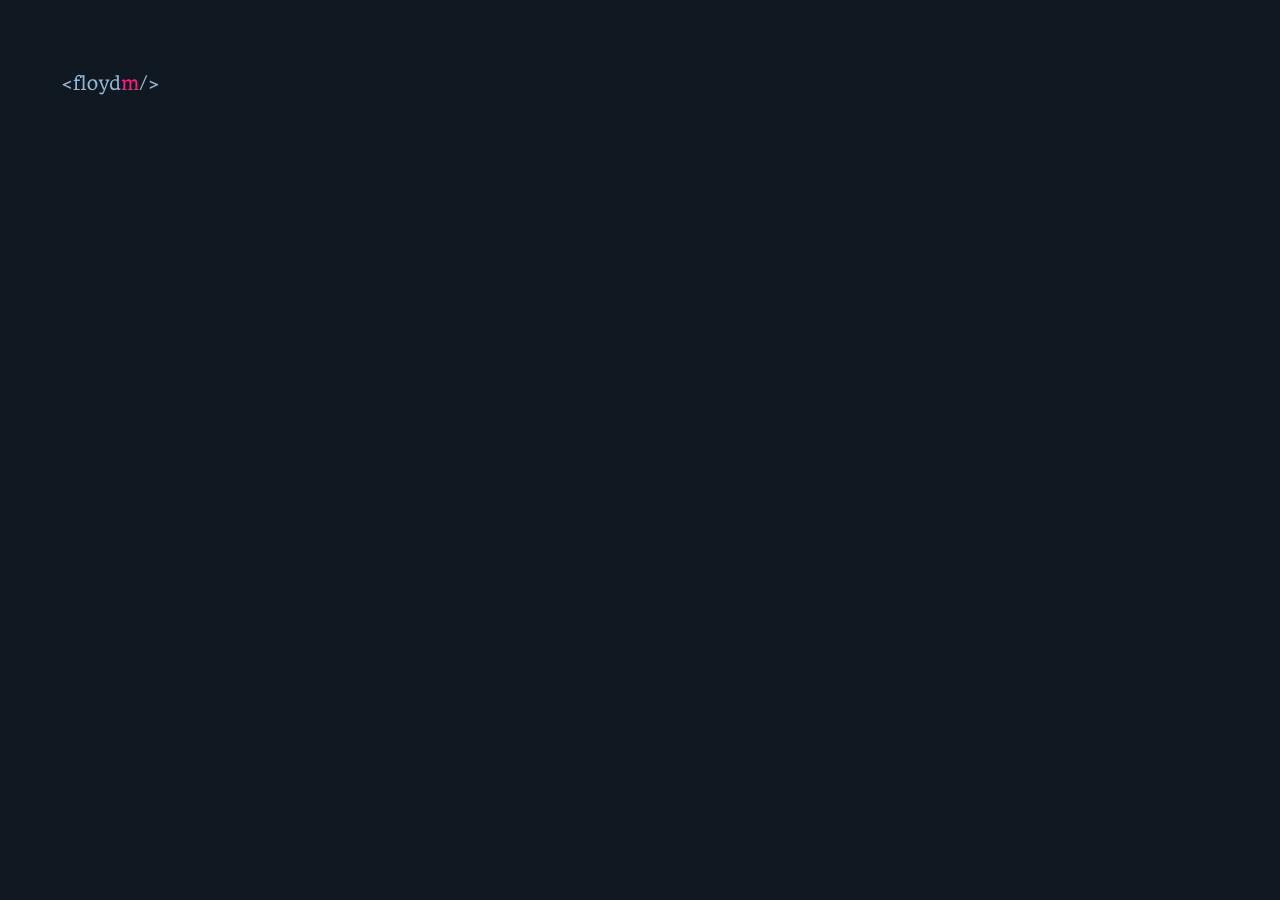
==== index.html @ 255d6999 "Initial commit" ====
<!DOCTYPE html>
<html lang="en">
<head>
    <meta charset="UTF-8">
    <meta name="viewport" content="width=device-width, initial-scale=1.0">
    <meta http-equiv="X-UA-Compatible" content="ie=edge">
    <link type="text/css" rel="stylesheet" href="css/style.css">
    <title>/floydm</title>
</head>
<body>
    <div class="logo">
        <svg width="97" height="21" viewBox="0 0 97 21" fill="none" xmlns="http://www.w3.org/2000/svg">
        <path d="M0.520508 10.3398L8.94043 6.58691V8.14258L3.18359 10.7529L8.94043 13.3193V14.8838L0.520508 11.0693V10.3398ZM15.0049 6.88574L15.0137 13.8379C15.0137 14.3711 15.0664 14.6963 15.1719 14.8135C15.2773 14.9307 15.3945 15.0039 15.5234 15.0332C15.6582 15.0566 15.7871 15.0684 15.9102 15.0684C16.0332 15.0684 16.1592 15.0684 16.2881 15.0684C16.417 15.0625 16.5664 15.0566 16.7363 15.0508C17.1289 15.0391 17.457 15.0156 17.7207 14.9805L17.6064 16H11.5947L11.709 15.0684C12.0781 15.0684 12.3652 15.0479 12.5703 15.0068C12.7754 14.9658 12.9277 14.875 13.0273 14.7344C13.1328 14.5938 13.1973 14.3916 13.2207 14.1279C13.2441 13.8584 13.2559 13.501 13.2559 13.0557L13.2383 6.88574H11.6914L11.7881 5.93652C12.0518 5.91895 12.3447 5.86035 12.667 5.76074C12.9893 5.66113 13.1855 5.59375 13.2559 5.55859C13.2324 5.39453 13.2207 5.19238 13.2207 4.95215C13.2207 4.71191 13.2588 4.42773 13.335 4.09961C13.417 3.76562 13.5342 3.44336 13.6865 3.13281C13.8447 2.82227 14.0352 2.5293 14.2578 2.25391C14.4863 1.97266 14.75 1.72656 15.0488 1.51562C15.6934 1.07031 16.4287 0.847656 17.2549 0.847656C18.3154 0.847656 19.0332 1.16406 19.4082 1.79688C19.5781 2.07812 19.6631 2.36816 19.6631 2.66699C19.6631 3.03027 19.6074 3.45215 19.4961 3.93262L19.4697 4.09082H18.0723V3.33496C18.0723 2.95996 17.9961 2.70215 17.8438 2.56152C17.5742 2.30371 17.1582 2.1748 16.5957 2.1748C15.8164 2.1748 15.3008 2.55273 15.0488 3.30859C14.9492 3.58984 14.8994 3.93262 14.8994 4.33691C14.8994 4.74121 14.9316 5.14258 14.9961 5.54102H17.9053L17.7998 6.88574H15.0049ZM22.6514 1.01465C22.5283 1.65332 22.4668 2.93652 22.4668 4.86426V5.49707L22.4844 13.9082C22.4844 14.3887 22.5195 14.6875 22.5898 14.8047C22.7012 14.9805 22.8975 15.0684 23.1787 15.0684C23.5713 15.0684 23.9141 15.0361 24.207 14.9717L24.0664 16H18.9775L19.127 15.0684C19.7363 15.0684 20.126 15.001 20.2959 14.8662C20.4717 14.7314 20.583 14.5938 20.6299 14.4531C20.6826 14.3066 20.709 14.1279 20.709 13.917V4.00293C20.709 3.50488 20.6768 3.19434 20.6123 3.07129C20.5537 2.94824 20.498 2.85742 20.4453 2.79883C20.3984 2.73438 20.3223 2.68457 20.2168 2.64941C20.1172 2.6084 20 2.58203 19.8652 2.57031C19.6777 2.54687 19.3672 2.53516 18.9336 2.53516L19.0391 1.5332L22.6514 1.01465ZM25.499 10.6914C25.499 9.90039 25.6455 9.17383 25.9385 8.51172C26.2314 7.84375 26.624 7.27539 27.1162 6.80664C28.1299 5.85156 29.375 5.37402 30.8516 5.37402C32.2812 5.37402 33.415 5.84863 34.2529 6.79785C35.0557 7.70605 35.457 8.88965 35.457 10.3486C35.457 12.0068 34.9355 13.3926 33.8926 14.5059C32.8672 15.5898 31.6045 16.1318 30.1045 16.1318C28.6279 16.1318 27.4766 15.6074 26.6504 14.5586C25.8828 13.5918 25.499 12.3027 25.499 10.6914ZM30.5 15.0156C30.9453 15.0156 31.3379 14.9365 31.6777 14.7783C32.0234 14.6201 32.3223 14.377 32.5742 14.0488C33.125 13.3516 33.4004 12.3438 33.4004 11.0254C33.4004 9.61914 33.1309 8.50293 32.5918 7.67676C32.0469 6.85059 31.3057 6.4375 30.3682 6.4375C29.542 6.4375 28.8711 6.75977 28.3555 7.4043C27.7871 8.11328 27.5029 9.12988 27.5029 10.4541C27.5029 11.8311 27.7695 12.9297 28.3027 13.75C28.8477 14.5938 29.5801 15.0156 30.5 15.0156ZM47.4629 6.56055C47.3398 6.54297 47.2373 6.53418 47.1553 6.53418C47.0791 6.53418 47.0029 6.57227 46.9268 6.64844C46.8506 6.71875 46.7715 6.82129 46.6895 6.95605C46.6133 7.09082 46.5312 7.25195 46.4434 7.43945L46.1709 8.08105C45.8896 8.74316 45.5967 9.47852 45.292 10.2871L43.2441 15.7188L42.6992 17.1074C42.2715 18.1445 41.9434 18.833 41.7148 19.1729C41.4863 19.5127 41.2637 19.7764 41.0469 19.9639C40.5957 20.3564 40.0684 20.5527 39.4648 20.5527C38.8438 20.5527 38.2285 20.2832 37.6191 19.7441C37.4434 19.5859 37.291 19.4189 37.1621 19.2432L37.7334 18.2676L37.8125 18.2588C38.5039 18.6455 39.084 18.8389 39.5527 18.8389C40.1855 18.8389 40.7217 18.376 41.1611 17.4502C41.2783 17.2041 41.3809 16.9668 41.4688 16.7383L41.8115 15.8506L41.0732 15.5078L41.0469 15.499L37.9883 7.9668C37.877 7.69727 37.7803 7.45996 37.6982 7.25488C37.6221 7.0498 37.4902 6.87695 37.3027 6.73633C37.1152 6.5957 36.9717 6.52539 36.8721 6.52539H36.6875C36.6641 6.52539 36.6201 6.52832 36.5557 6.53418L36.6787 5.5498H41.126L41.0029 6.5166C40.8975 6.53418 40.7773 6.54297 40.6426 6.54297H40.4053C40.124 6.54297 39.9219 6.6543 39.7988 6.87695C39.7461 6.97656 39.7197 7.09375 39.7197 7.22852C39.7197 7.36328 39.7549 7.55664 39.8252 7.80859C39.8955 8.05469 39.9893 8.34766 40.1064 8.6875C40.4639 9.67188 40.7451 10.416 40.9502 10.9199C41.8232 13.1055 42.2949 14.2803 42.3652 14.4443C42.9102 12.9561 43.2441 12.0273 43.3672 11.6582L44.167 9.35547C44.6182 8.11914 44.8438 7.36035 44.8438 7.0791C44.8438 6.70996 44.5859 6.52539 44.0703 6.52539C43.877 6.52539 43.6572 6.54297 43.4111 6.57812L43.5605 5.5498H47.6123L47.4629 6.56055ZM51.7695 5.59375C52.2148 5.44727 52.7305 5.37402 53.3164 5.37402C53.9082 5.37402 54.5088 5.45605 55.1182 5.62012V5.44434C55.1182 4.06152 55.0947 3.2998 55.0479 3.15918C55.001 3.0127 54.9424 2.90723 54.8721 2.84277C54.8076 2.77832 54.7197 2.72266 54.6084 2.67578C54.5029 2.62891 54.3857 2.59375 54.2568 2.57031C54.0928 2.54687 53.8086 2.53516 53.4043 2.53516H53.2373L53.3691 1.5332L57.0254 1.02344C57.0254 1.07617 57.0195 1.12012 57.0078 1.15527C57.002 1.19043 56.9902 1.27246 56.9727 1.40137C56.9551 1.52441 56.9375 1.73828 56.9199 2.04297C56.873 2.85742 56.8496 3.95312 56.8496 5.33008V13.3457C56.8496 13.8027 56.8994 14.125 56.999 14.3125C57.1045 14.5 57.251 14.5938 57.4385 14.5938C57.6846 14.5938 57.9658 14.5381 58.2822 14.4268L58.5371 14.3477C58.5254 14.418 58.5137 14.5176 58.502 14.6465C58.4961 14.7695 58.4873 14.8984 58.4756 15.0332C58.4639 15.168 58.4551 15.3145 58.4492 15.4727L55.6895 16.1582C55.625 16.1289 55.5342 15.9502 55.417 15.6221C55.3057 15.2939 55.2295 15.0537 55.1885 14.9014C54.4443 15.4287 53.6533 15.8008 52.8154 16.0176C52.5225 16.0938 52.168 16.1318 51.752 16.1318C51.3359 16.1318 50.8818 16.0264 50.3896 15.8154C49.8975 15.6045 49.4727 15.291 49.1152 14.875C48.3359 13.9902 47.9463 12.7686 47.9463 11.21C47.9463 10.1904 48.1807 9.22363 48.6494 8.30957C49.3525 6.93262 50.3926 6.02734 51.7695 5.59375ZM52.4023 14.5234C52.7305 14.5117 53.0469 14.4736 53.3516 14.4092C53.6562 14.3447 53.9316 14.2715 54.1777 14.1895C54.6992 14.0195 55.0186 13.876 55.1357 13.7588L55.1182 13.7676V7.37793C54.8604 6.99121 54.3652 6.71875 53.6328 6.56055C53.4219 6.51367 53.1465 6.49023 52.8066 6.49023C52.4668 6.49023 52.0977 6.56934 51.6992 6.72754C51.3066 6.87988 50.9697 7.13184 50.6885 7.4834C50.1025 8.21582 49.8096 9.36426 49.8096 10.9287C49.8096 11.9834 50.0762 12.8594 50.6094 13.5566C51.1191 14.2188 51.7168 14.541 52.4023 14.5234ZM83.999 1.33984H85.3877L78.9102 16H77.5391L83.999 1.33984ZM96.1982 10.3398L87.7783 6.58691V8.14258L93.5352 10.7529L87.7783 13.3193V14.8838L96.1982 11.0693V10.3398Z" fill="#91B5D5"/>
        <path d="M65.542 6.94727C64.8975 6.94727 64.0889 7.28418 63.1162 7.95801V13.8818C63.1162 14.4033 63.1631 14.7227 63.2568 14.8398C63.3506 14.9512 63.4502 15.0186 63.5557 15.042C63.667 15.0596 63.7871 15.0684 63.916 15.0684C64.127 15.0684 64.3936 15.0361 64.7158 14.9717L64.584 16H59.9697L60.1104 15.0684C60.585 15.0684 60.916 14.9102 61.1035 14.5938C61.2969 14.2715 61.3936 13.7266 61.3936 12.959V8.6084C61.3936 8.00488 61.3027 7.55078 61.1211 7.24609C60.9395 7.01172 60.5439 6.89453 59.9346 6.89453L60.0664 5.85742L63.2832 5.38281L63.2129 5.86621C63.166 6.25879 63.1426 6.5957 63.1426 6.87695L63.626 6.52539C64.1768 6.12109 64.71 5.82813 65.2256 5.64648C65.7412 5.46484 66.1807 5.37402 66.5439 5.37402C67.8096 5.37402 68.6621 5.89258 69.1016 6.92969C69.8398 6.29102 70.6045 5.83398 71.3955 5.55859C71.7354 5.43555 72.0928 5.37402 72.4678 5.37402C72.8486 5.37402 73.2119 5.43848 73.5576 5.56738C73.9092 5.69629 74.2109 5.88965 74.4629 6.14746C75.002 6.69824 75.2715 7.4834 75.2715 8.50293C75.2715 9.14746 75.2539 9.78613 75.2188 10.4189C75.1074 12.2529 75.0723 13.3984 75.1133 13.8555C75.1543 14.3125 75.1953 14.6055 75.2363 14.7344C75.3184 14.957 75.4619 15.0684 75.667 15.0684C75.9541 15.0684 76.2588 15.0361 76.5811 14.9717L76.458 16H72.1074L72.2568 15.0684C72.6611 15.0684 72.9453 14.9717 73.1094 14.7783C73.2734 14.5732 73.376 13.999 73.417 13.0557C73.458 12.1123 73.4785 11.1953 73.4785 10.3047C73.4785 9.41406 73.4521 8.78418 73.3994 8.41504C73.3525 8.0459 73.2588 7.75293 73.1182 7.53613C72.8662 7.14941 72.3359 6.95605 71.5273 6.95605C70.9297 6.95605 70.2002 7.24902 69.3389 7.83496C69.3682 8.09863 69.3828 8.37109 69.3828 8.65234C69.3828 9.10938 69.3594 9.67773 69.3125 10.3574C69.1543 12.8359 69.1777 14.2949 69.3828 14.7344C69.4883 14.957 69.6875 15.0684 69.9805 15.0684C70.2734 15.0684 70.5664 15.0361 70.8594 14.9717L70.7188 16H66.0693L66.2188 15.0684C66.7461 15.0684 67.0918 14.9893 67.2559 14.8311C67.4316 14.667 67.5312 14.0635 67.5547 13.0205C67.5723 12.4346 67.5811 11.623 67.5811 10.5859C67.5811 9.54297 67.5547 8.83105 67.502 8.4502C67.4551 8.06934 67.3613 7.76758 67.2207 7.54492C66.9629 7.14648 66.4033 6.94727 65.542 6.94727Z" fill="#FF1C7B"/>
        </svg>
    </div>
</body>
</html>
---- css/style.css ----
@import url('https://fonts.googleapis.com/css?family=Headland+One');

body {
    background: #101921;
    font-family: 'Headland One', serif;
}

.logo {
    position: absolute;
    width: 99px;
    height: 23px;
    left: 62px;
    top: 74px;
}
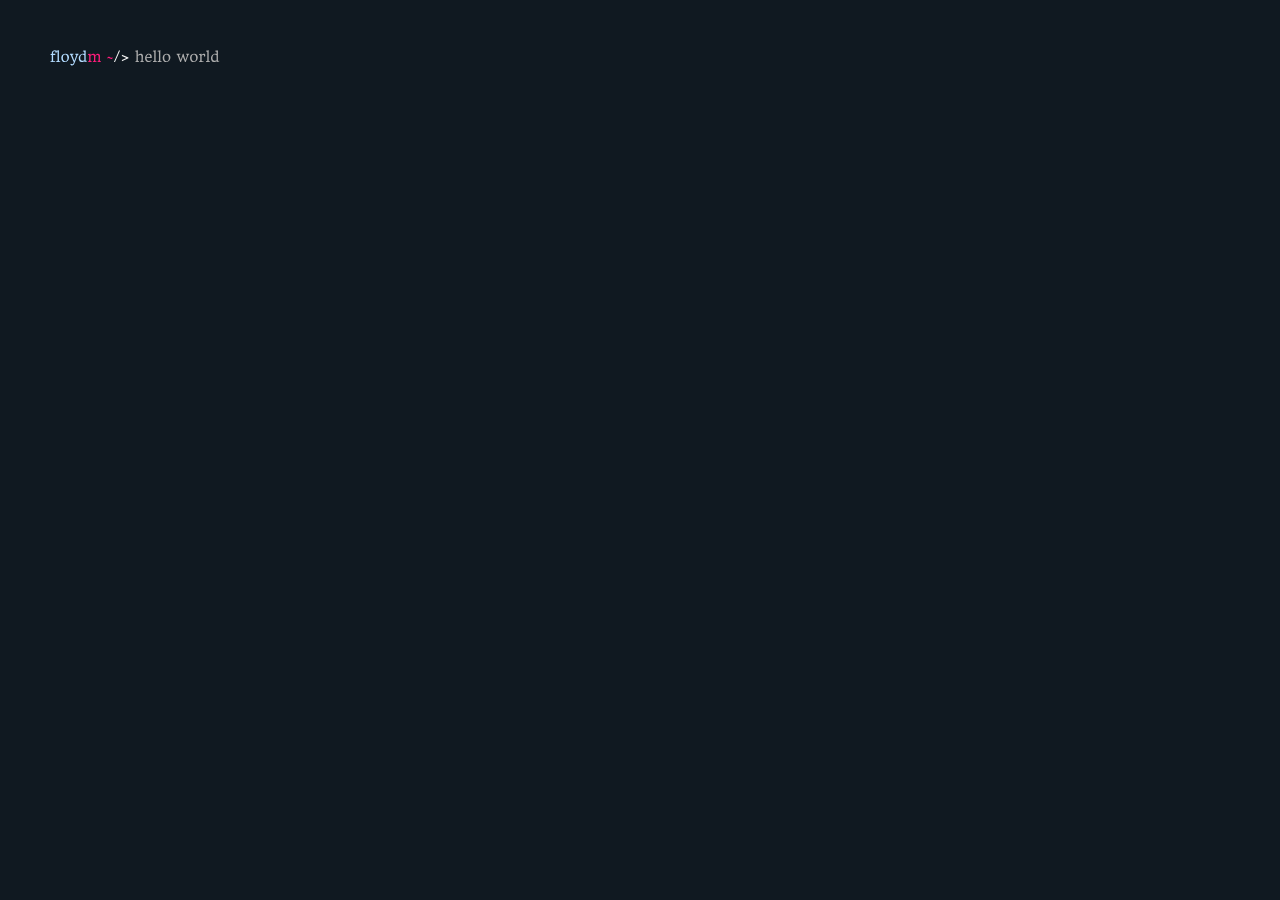
==== commit 541df9fb: "Initial commit" ====
--- a/index.html
+++ b/index.html
@@ -9,9 +9,11 @@
 </head>
 <body>
     <div class="logo">
-        <svg width="97" height="21" viewBox="0 0 97 21" fill="none" xmlns="http://www.w3.org/2000/svg">
-        <path d="M0.520508 10.3398L8.94043 6.58691V8.14258L3.18359 10.7529L8.94043 13.3193V14.8838L0.520508 11.0693V10.3398ZM15.0049 6.88574L15.0137 13.8379C15.0137 14.3711 15.0664 14.6963 15.1719 14.8135C15.2773 14.9307 15.3945 15.0039 15.5234 15.0332C15.6582 15.0566 15.7871 15.0684 15.9102 15.0684C16.0332 15.0684 16.1592 15.0684 16.2881 15.0684C16.417 15.0625 16.5664 15.0566 16.7363 15.0508C17.1289 15.0391 17.457 15.0156 17.7207 14.9805L17.6064 16H11.5947L11.709 15.0684C12.0781 15.0684 12.3652 15.0479 12.5703 15.0068C12.7754 14.9658 12.9277 14.875 13.0273 14.7344C13.1328 14.5938 13.1973 14.3916 13.2207 14.1279C13.2441 13.8584 13.2559 13.501 13.2559 13.0557L13.2383 6.88574H11.6914L11.7881 5.93652C12.0518 5.91895 12.3447 5.86035 12.667 5.76074C12.9893 5.66113 13.1855 5.59375 13.2559 5.55859C13.2324 5.39453 13.2207 5.19238 13.2207 4.95215C13.2207 4.71191 13.2588 4.42773 13.335 4.09961C13.417 3.76562 13.5342 3.44336 13.6865 3.13281C13.8447 2.82227 14.0352 2.5293 14.2578 2.25391C14.4863 1.97266 14.75 1.72656 15.0488 1.51562C15.6934 1.07031 16.4287 0.847656 17.2549 0.847656C18.3154 0.847656 19.0332 1.16406 19.4082 1.79688C19.5781 2.07812 19.6631 2.36816 19.6631 2.66699C19.6631 3.03027 19.6074 3.45215 19.4961 3.93262L19.4697 4.09082H18.0723V3.33496C18.0723 2.95996 17.9961 2.70215 17.8438 2.56152C17.5742 2.30371 17.1582 2.1748 16.5957 2.1748C15.8164 2.1748 15.3008 2.55273 15.0488 3.30859C14.9492 3.58984 14.8994 3.93262 14.8994 4.33691C14.8994 4.74121 14.9316 5.14258 14.9961 5.54102H17.9053L17.7998 6.88574H15.0049ZM22.6514 1.01465C22.5283 1.65332 22.4668 2.93652 22.4668 4.86426V5.49707L22.4844 13.9082C22.4844 14.3887 22.5195 14.6875 22.5898 14.8047C22.7012 14.9805 22.8975 15.0684 23.1787 15.0684C23.5713 15.0684 23.9141 15.0361 24.207 14.9717L24.0664 16H18.9775L19.127 15.0684C19.7363 15.0684 20.126 15.001 20.2959 14.8662C20.4717 14.7314 20.583 14.5938 20.6299 14.4531C20.6826 14.3066 20.709 14.1279 20.709 13.917V4.00293C20.709 3.50488 20.6768 3.19434 20.6123 3.07129C20.5537 2.94824 20.498 2.85742 20.4453 2.79883C20.3984 2.73438 20.3223 2.68457 20.2168 2.64941C20.1172 2.6084 20 2.58203 19.8652 2.57031C19.6777 2.54687 19.3672 2.53516 18.9336 2.53516L19.0391 1.5332L22.6514 1.01465ZM25.499 10.6914C25.499 9.90039 25.6455 9.17383 25.9385 8.51172C26.2314 7.84375 26.624 7.27539 27.1162 6.80664C28.1299 5.85156 29.375 5.37402 30.8516 5.37402C32.2812 5.37402 33.415 5.84863 34.2529 6.79785C35.0557 7.70605 35.457 8.88965 35.457 10.3486C35.457 12.0068 34.9355 13.3926 33.8926 14.5059C32.8672 15.5898 31.6045 16.1318 30.1045 16.1318C28.6279 16.1318 27.4766 15.6074 26.6504 14.5586C25.8828 13.5918 25.499 12.3027 25.499 10.6914ZM30.5 15.0156C30.9453 15.0156 31.3379 14.9365 31.6777 14.7783C32.0234 14.6201 32.3223 14.377 32.5742 14.0488C33.125 13.3516 33.4004 12.3438 33.4004 11.0254C33.4004 9.61914 33.1309 8.50293 32.5918 7.67676C32.0469 6.85059 31.3057 6.4375 30.3682 6.4375C29.542 6.4375 28.8711 6.75977 28.3555 7.4043C27.7871 8.11328 27.5029 9.12988 27.5029 10.4541C27.5029 11.8311 27.7695 12.9297 28.3027 13.75C28.8477 14.5938 29.5801 15.0156 30.5 15.0156ZM47.4629 6.56055C47.3398 6.54297 47.2373 6.53418 47.1553 6.53418C47.0791 6.53418 47.0029 6.57227 46.9268 6.64844C46.8506 6.71875 46.7715 6.82129 46.6895 6.95605C46.6133 7.09082 46.5312 7.25195 46.4434 7.43945L46.1709 8.08105C45.8896 8.74316 45.5967 9.47852 45.292 10.2871L43.2441 15.7188L42.6992 17.1074C42.2715 18.1445 41.9434 18.833 41.7148 19.1729C41.4863 19.5127 41.2637 19.7764 41.0469 19.9639C40.5957 20.3564 40.0684 20.5527 39.4648 20.5527C38.8438 20.5527 38.2285 20.2832 37.6191 19.7441C37.4434 19.5859 37.291 19.4189 37.1621 19.2432L37.7334 18.2676L37.8125 18.2588C38.5039 18.6455 39.084 18.8389 39.5527 18.8389C40.1855 18.8389 40.7217 18.376 41.1611 17.4502C41.2783 17.2041 41.3809 16.9668 41.4688 16.7383L41.8115 15.8506L41.0732 15.5078L41.0469 15.499L37.9883 7.9668C37.877 7.69727 37.7803 7.45996 37.6982 7.25488C37.6221 7.0498 37.4902 6.87695 37.3027 6.73633C37.1152 6.5957 36.9717 6.52539 36.8721 6.52539H36.6875C36.6641 6.52539 36.6201 6.52832 36.5557 6.53418L36.6787 5.5498H41.126L41.0029 6.5166C40.8975 6.53418 40.7773 6.54297 40.6426 6.54297H40.4053C40.124 6.54297 39.9219 6.6543 39.7988 6.87695C39.7461 6.97656 39.7197 7.09375 39.7197 7.22852C39.7197 7.36328 39.7549 7.55664 39.8252 7.80859C39.8955 8.05469 39.9893 8.34766 40.1064 8.6875C40.4639 9.67188 40.7451 10.416 40.9502 10.9199C41.8232 13.1055 42.2949 14.2803 42.3652 14.4443C42.9102 12.9561 43.2441 12.0273 43.3672 11.6582L44.167 9.35547C44.6182 8.11914 44.8438 7.36035 44.8438 7.0791C44.8438 6.70996 44.5859 6.52539 44.0703 6.52539C43.877 6.52539 43.6572 6.54297 43.4111 6.57812L43.5605 5.5498H47.6123L47.4629 6.56055ZM51.7695 5.59375C52.2148 5.44727 52.7305 5.37402 53.3164 5.37402C53.9082 5.37402 54.5088 5.45605 55.1182 5.62012V5.44434C55.1182 4.06152 55.0947 3.2998 55.0479 3.15918C55.001 3.0127 54.9424 2.90723 54.8721 2.84277C54.8076 2.77832 54.7197 2.72266 54.6084 2.67578C54.5029 2.62891 54.3857 2.59375 54.2568 2.57031C54.0928 2.54687 53.8086 2.53516 53.4043 2.53516H53.2373L53.3691 1.5332L57.0254 1.02344C57.0254 1.07617 57.0195 1.12012 57.0078 1.15527C57.002 1.19043 56.9902 1.27246 56.9727 1.40137C56.9551 1.52441 56.9375 1.73828 56.9199 2.04297C56.873 2.85742 56.8496 3.95312 56.8496 5.33008V13.3457C56.8496 13.8027 56.8994 14.125 56.999 14.3125C57.1045 14.5 57.251 14.5938 57.4385 14.5938C57.6846 14.5938 57.9658 14.5381 58.2822 14.4268L58.5371 14.3477C58.5254 14.418 58.5137 14.5176 58.502 14.6465C58.4961 14.7695 58.4873 14.8984 58.4756 15.0332C58.4639 15.168 58.4551 15.3145 58.4492 15.4727L55.6895 16.1582C55.625 16.1289 55.5342 15.9502 55.417 15.6221C55.3057 15.2939 55.2295 15.0537 55.1885 14.9014C54.4443 15.4287 53.6533 15.8008 52.8154 16.0176C52.5225 16.0938 52.168 16.1318 51.752 16.1318C51.3359 16.1318 50.8818 16.0264 50.3896 15.8154C49.8975 15.6045 49.4727 15.291 49.1152 14.875C48.3359 13.9902 47.9463 12.7686 47.9463 11.21C47.9463 10.1904 48.1807 9.22363 48.6494 8.30957C49.3525 6.93262 50.3926 6.02734 51.7695 5.59375ZM52.4023 14.5234C52.7305 14.5117 53.0469 14.4736 53.3516 14.4092C53.6562 14.3447 53.9316 14.2715 54.1777 14.1895C54.6992 14.0195 55.0186 13.876 55.1357 13.7588L55.1182 13.7676V7.37793C54.8604 6.99121 54.3652 6.71875 53.6328 6.56055C53.4219 6.51367 53.1465 6.49023 52.8066 6.49023C52.4668 6.49023 52.0977 6.56934 51.6992 6.72754C51.3066 6.87988 50.9697 7.13184 50.6885 7.4834C50.1025 8.21582 49.8096 9.36426 49.8096 10.9287C49.8096 11.9834 50.0762 12.8594 50.6094 13.5566C51.1191 14.2188 51.7168 14.541 52.4023 14.5234ZM83.999 1.33984H85.3877L78.9102 16H77.5391L83.999 1.33984ZM96.1982 10.3398L87.7783 6.58691V8.14258L93.5352 10.7529L87.7783 13.3193V14.8838L96.1982 11.0693V10.3398Z" fill="#91B5D5"/>
-        <path d="M65.542 6.94727C64.8975 6.94727 64.0889 7.28418 63.1162 7.95801V13.8818C63.1162 14.4033 63.1631 14.7227 63.2568 14.8398C63.3506 14.9512 63.4502 15.0186 63.5557 15.042C63.667 15.0596 63.7871 15.0684 63.916 15.0684C64.127 15.0684 64.3936 15.0361 64.7158 14.9717L64.584 16H59.9697L60.1104 15.0684C60.585 15.0684 60.916 14.9102 61.1035 14.5938C61.2969 14.2715 61.3936 13.7266 61.3936 12.959V8.6084C61.3936 8.00488 61.3027 7.55078 61.1211 7.24609C60.9395 7.01172 60.5439 6.89453 59.9346 6.89453L60.0664 5.85742L63.2832 5.38281L63.2129 5.86621C63.166 6.25879 63.1426 6.5957 63.1426 6.87695L63.626 6.52539C64.1768 6.12109 64.71 5.82813 65.2256 5.64648C65.7412 5.46484 66.1807 5.37402 66.5439 5.37402C67.8096 5.37402 68.6621 5.89258 69.1016 6.92969C69.8398 6.29102 70.6045 5.83398 71.3955 5.55859C71.7354 5.43555 72.0928 5.37402 72.4678 5.37402C72.8486 5.37402 73.2119 5.43848 73.5576 5.56738C73.9092 5.69629 74.2109 5.88965 74.4629 6.14746C75.002 6.69824 75.2715 7.4834 75.2715 8.50293C75.2715 9.14746 75.2539 9.78613 75.2188 10.4189C75.1074 12.2529 75.0723 13.3984 75.1133 13.8555C75.1543 14.3125 75.1953 14.6055 75.2363 14.7344C75.3184 14.957 75.4619 15.0684 75.667 15.0684C75.9541 15.0684 76.2588 15.0361 76.5811 14.9717L76.458 16H72.1074L72.2568 15.0684C72.6611 15.0684 72.9453 14.9717 73.1094 14.7783C73.2734 14.5732 73.376 13.999 73.417 13.0557C73.458 12.1123 73.4785 11.1953 73.4785 10.3047C73.4785 9.41406 73.4521 8.78418 73.3994 8.41504C73.3525 8.0459 73.2588 7.75293 73.1182 7.53613C72.8662 7.14941 72.3359 6.95605 71.5273 6.95605C70.9297 6.95605 70.2002 7.24902 69.3389 7.83496C69.3682 8.09863 69.3828 8.37109 69.3828 8.65234C69.3828 9.10938 69.3594 9.67773 69.3125 10.3574C69.1543 12.8359 69.1777 14.2949 69.3828 14.7344C69.4883 14.957 69.6875 15.0684 69.9805 15.0684C70.2734 15.0684 70.5664 15.0361 70.8594 14.9717L70.7188 16H66.0693L66.2188 15.0684C66.7461 15.0684 67.0918 14.9893 67.2559 14.8311C67.4316 14.667 67.5312 14.0635 67.5547 13.0205C67.5723 12.4346 67.5811 11.623 67.5811 10.5859C67.5811 9.54297 67.5547 8.83105 67.502 8.4502C67.4551 8.06934 67.3613 7.76758 67.2207 7.54492C66.9629 7.14648 66.4033 6.94727 65.542 6.94727Z" fill="#FF1C7B"/>
+        <svg width="170" height="16" viewBox="0 0 170 16" fill="none" xmlns="http://www.w3.org/2000/svg">
+        <path d="M3.12402 4.91113L3.13086 10.3184C3.13086 10.7331 3.17188 10.986 3.25391 11.0771C3.33594 11.1683 3.42708 11.2253 3.52734 11.248C3.63216 11.2663 3.73242 11.2754 3.82812 11.2754C3.92383 11.2754 4.02181 11.2754 4.12207 11.2754C4.22233 11.2708 4.33854 11.2663 4.4707 11.2617C4.77604 11.2526 5.03125 11.2344 5.23633 11.207L5.14746 12H0.47168L0.560547 11.2754C0.847656 11.2754 1.07096 11.2594 1.23047 11.2275C1.38997 11.1956 1.50846 11.125 1.58594 11.0156C1.66797 10.9062 1.7181 10.749 1.73633 10.5439C1.75456 10.3343 1.76367 10.0563 1.76367 9.70996L1.75 4.91113H0.546875L0.62207 4.17285C0.827148 4.15918 1.05501 4.11361 1.30566 4.03613C1.55632 3.95866 1.70898 3.90625 1.76367 3.87891C1.74544 3.7513 1.73633 3.59408 1.73633 3.40723C1.73633 3.22038 1.76595 2.99935 1.8252 2.74414C1.889 2.48438 1.98014 2.23372 2.09863 1.99219C2.22168 1.75065 2.36979 1.52279 2.54297 1.30859C2.7207 1.08984 2.92578 0.898438 3.1582 0.734375C3.65951 0.388021 4.23145 0.214844 4.87402 0.214844C5.69889 0.214844 6.25716 0.460938 6.54883 0.953125C6.68099 1.17188 6.74707 1.39746 6.74707 1.62988C6.74707 1.91243 6.70378 2.24056 6.61719 2.61426L6.59668 2.7373H5.50977V2.14941C5.50977 1.85775 5.45052 1.65723 5.33203 1.54785C5.1224 1.34733 4.79883 1.24707 4.36133 1.24707C3.75521 1.24707 3.35417 1.54102 3.1582 2.12891C3.08073 2.34766 3.04199 2.61426 3.04199 2.92871C3.04199 3.24316 3.06706 3.55534 3.11719 3.86523H5.37988L5.29785 4.91113H3.12402ZM9.07129 0.344727C8.97559 0.841471 8.92773 1.83952 8.92773 3.33887V3.83105L8.94141 10.373C8.94141 10.7467 8.96875 10.9792 9.02344 11.0703C9.11003 11.207 9.2627 11.2754 9.48145 11.2754C9.78678 11.2754 10.0534 11.2503 10.2812 11.2002L10.1719 12H6.21387L6.33008 11.2754C6.80404 11.2754 7.1071 11.223 7.23926 11.1182C7.37598 11.0133 7.46257 10.9062 7.49902 10.7969C7.54004 10.6829 7.56055 10.5439 7.56055 10.3799V2.66895C7.56055 2.28158 7.53548 2.04004 7.48535 1.94434C7.43978 1.84863 7.39648 1.77799 7.35547 1.73242C7.31901 1.68229 7.25977 1.64355 7.17773 1.61621C7.10026 1.58431 7.00911 1.5638 6.9043 1.55469C6.75846 1.53646 6.51693 1.52734 6.17969 1.52734L6.26172 0.748047L9.07129 0.344727ZM11.2861 7.87109C11.2861 7.25586 11.4001 6.69076 11.6279 6.17578C11.8558 5.65625 12.1611 5.21419 12.5439 4.84961C13.3324 4.10677 14.3008 3.73535 15.4492 3.73535C16.5612 3.73535 17.443 4.10449 18.0947 4.84277C18.7191 5.54915 19.0312 6.46973 19.0312 7.60449C19.0312 8.89421 18.6257 9.97201 17.8145 10.8379C17.0169 11.681 16.0348 12.1025 14.8682 12.1025C13.7197 12.1025 12.8242 11.6947 12.1816 10.8789C11.5846 10.127 11.2861 9.12435 11.2861 7.87109ZM15.1758 11.2344C15.5221 11.2344 15.8275 11.1729 16.0918 11.0498C16.3607 10.9268 16.5931 10.7376 16.7891 10.4824C17.2174 9.9401 17.4316 9.15625 17.4316 8.13086C17.4316 7.03711 17.222 6.16895 16.8027 5.52637C16.3789 4.88379 15.8024 4.5625 15.0732 4.5625C14.4307 4.5625 13.9089 4.81315 13.5078 5.31445C13.0658 5.86589 12.8447 6.65658 12.8447 7.68652C12.8447 8.75749 13.0521 9.61198 13.4668 10.25C13.8906 10.9062 14.4603 11.2344 15.1758 11.2344ZM28.3691 4.6582C28.2734 4.64453 28.1937 4.6377 28.1299 4.6377C28.0706 4.6377 28.0114 4.66732 27.9521 4.72656C27.8929 4.78125 27.8314 4.861 27.7676 4.96582C27.7083 5.07064 27.6445 5.19596 27.5762 5.3418L27.3643 5.84082C27.1455 6.35579 26.9176 6.92773 26.6807 7.55664L25.0879 11.7812L24.6641 12.8613C24.3314 13.668 24.0762 14.2035 23.8984 14.4678C23.7207 14.7321 23.5475 14.9372 23.3789 15.083C23.028 15.3883 22.6178 15.541 22.1484 15.541C21.6654 15.541 21.1868 15.3314 20.7129 14.9121C20.5762 14.7891 20.4577 14.6592 20.3574 14.5225L20.8018 13.7637L20.8633 13.7568C21.401 14.0576 21.8522 14.208 22.2168 14.208C22.709 14.208 23.126 13.848 23.4678 13.1279C23.5589 12.9365 23.6387 12.752 23.707 12.5742L23.9736 11.8838L23.3994 11.6172L23.3789 11.6104L21 5.75195C20.9134 5.54232 20.8382 5.35775 20.7744 5.19824C20.7152 5.03874 20.6126 4.9043 20.4668 4.79492C20.321 4.68555 20.2093 4.63086 20.1318 4.63086H19.9883C19.9701 4.63086 19.9359 4.63314 19.8857 4.6377L19.9814 3.87207H23.4404L23.3447 4.62402C23.2627 4.6377 23.1693 4.64453 23.0645 4.64453H22.8799C22.6611 4.64453 22.5039 4.73112 22.4082 4.9043C22.3672 4.98177 22.3467 5.07292 22.3467 5.17773C22.3467 5.28255 22.374 5.43294 22.4287 5.62891C22.4834 5.82031 22.5563 6.04818 22.6475 6.3125C22.9255 7.07812 23.1442 7.6569 23.3037 8.04883C23.9827 9.7487 24.3496 10.6624 24.4043 10.79C24.8281 9.63249 25.0879 8.91016 25.1836 8.62305L25.8057 6.83203C26.1566 5.87044 26.332 5.28027 26.332 5.06152C26.332 4.77441 26.1315 4.63086 25.7305 4.63086C25.5801 4.63086 25.4092 4.64453 25.2178 4.67188L25.334 3.87207H28.4854L28.3691 4.6582ZM31.7188 3.90625C32.0651 3.79232 32.4661 3.73535 32.9219 3.73535C33.3822 3.73535 33.8493 3.79915 34.3232 3.92676V3.79004C34.3232 2.71452 34.305 2.12207 34.2686 2.0127C34.2321 1.89876 34.1865 1.81673 34.1318 1.7666C34.0817 1.71647 34.0133 1.67318 33.9268 1.63672C33.8447 1.60026 33.7536 1.57292 33.6533 1.55469C33.5257 1.53646 33.3047 1.52734 32.9902 1.52734H32.8604L32.9629 0.748047L35.8066 0.351562C35.8066 0.392578 35.8021 0.426758 35.793 0.454102C35.7884 0.481445 35.7793 0.545247 35.7656 0.645508C35.752 0.741211 35.7383 0.907552 35.7246 1.14453C35.6882 1.77799 35.6699 2.63021 35.6699 3.70117V9.93555C35.6699 10.291 35.7087 10.5417 35.7861 10.6875C35.8682 10.8333 35.9821 10.9062 36.1279 10.9062C36.3193 10.9062 36.5381 10.863 36.7842 10.7764L36.9824 10.7148C36.9733 10.7695 36.9642 10.847 36.9551 10.9473C36.9505 11.043 36.9437 11.1432 36.9346 11.248C36.9255 11.3529 36.9186 11.4668 36.9141 11.5898L34.7676 12.123C34.7174 12.1003 34.6468 11.9613 34.5557 11.7061C34.4691 11.4508 34.4098 11.264 34.3779 11.1455C33.7992 11.5557 33.1839 11.8451 32.5322 12.0137C32.3044 12.0729 32.0286 12.1025 31.7051 12.1025C31.3815 12.1025 31.0283 12.0205 30.6455 11.8564C30.2627 11.6924 29.9323 11.4486 29.6543 11.125C29.0482 10.4368 28.7451 9.48665 28.7451 8.27441C28.7451 7.48145 28.9274 6.72949 29.292 6.01855C29.8389 4.94759 30.6478 4.24349 31.7188 3.90625ZM32.2109 10.8516C32.4661 10.8424 32.7122 10.8128 32.9492 10.7627C33.1862 10.7126 33.4004 10.6556 33.5918 10.5918C33.9974 10.4596 34.2458 10.348 34.3369 10.2568L34.3232 10.2637V5.29395C34.1227 4.99316 33.7376 4.78125 33.168 4.6582C33.0039 4.62174 32.7897 4.60352 32.5254 4.60352C32.2611 4.60352 31.974 4.66504 31.6641 4.78809C31.3587 4.90658 31.0967 5.10254 30.8779 5.37598C30.4222 5.94564 30.1943 6.83887 30.1943 8.05566C30.1943 8.87598 30.4017 9.55729 30.8164 10.0996C31.2129 10.6146 31.6777 10.8652 32.2109 10.8516Z" fill="#B2DBFF"/>
+        <path d="M42.4307 4.95898C41.9294 4.95898 41.3005 5.22103 40.5439 5.74512V10.3525C40.5439 10.7581 40.5804 11.0065 40.6533 11.0977C40.7262 11.1842 40.8037 11.2367 40.8857 11.2549C40.9723 11.2686 41.0658 11.2754 41.166 11.2754C41.3301 11.2754 41.5374 11.2503 41.7881 11.2002L41.6855 12H38.0967L38.2061 11.2754C38.5752 11.2754 38.8327 11.1523 38.9785 10.9062C39.1289 10.6556 39.2041 10.2318 39.2041 9.63477V6.25098C39.2041 5.78158 39.1335 5.42839 38.9922 5.19141C38.8509 5.00911 38.5433 4.91797 38.0693 4.91797L38.1719 4.11133L40.6738 3.74219L40.6191 4.11816C40.5827 4.4235 40.5645 4.68555 40.5645 4.9043L40.9404 4.63086C41.3688 4.31641 41.7835 4.08854 42.1846 3.94727C42.5856 3.80599 42.9274 3.73535 43.21 3.73535C44.1943 3.73535 44.8574 4.13867 45.1992 4.94531C45.7734 4.44857 46.3682 4.0931 46.9834 3.87891C47.2477 3.7832 47.5257 3.73535 47.8174 3.73535C48.1136 3.73535 48.3962 3.78548 48.665 3.88574C48.9385 3.986 49.1732 4.13639 49.3691 4.33691C49.7884 4.7653 49.998 5.37598 49.998 6.16895C49.998 6.67025 49.9844 7.16699 49.957 7.65918C49.8704 9.08561 49.8431 9.97656 49.875 10.332C49.9069 10.6875 49.9388 10.9154 49.9707 11.0156C50.0345 11.1888 50.1462 11.2754 50.3057 11.2754C50.529 11.2754 50.766 11.2503 51.0166 11.2002L50.9209 12H47.5371L47.6533 11.2754C47.9678 11.2754 48.1888 11.2002 48.3164 11.0498C48.444 10.8903 48.5238 10.4437 48.5557 9.70996C48.5876 8.97624 48.6035 8.26302 48.6035 7.57031C48.6035 6.8776 48.583 6.3877 48.542 6.10059C48.5055 5.81348 48.4326 5.58561 48.3232 5.41699C48.1273 5.11621 47.7148 4.96582 47.0859 4.96582C46.6211 4.96582 46.0537 5.19368 45.3838 5.64941C45.4066 5.85449 45.418 6.06641 45.418 6.28516C45.418 6.64062 45.3997 7.08268 45.3633 7.61133C45.2402 9.53906 45.2585 10.6738 45.418 11.0156C45.5 11.1888 45.6549 11.2754 45.8828 11.2754C46.1107 11.2754 46.3385 11.2503 46.5664 11.2002L46.457 12H42.8408L42.957 11.2754C43.3672 11.2754 43.6361 11.2139 43.7637 11.0908C43.9004 10.9632 43.9779 10.4938 43.9961 9.68262C44.0098 9.22689 44.0166 8.5957 44.0166 7.78906C44.0166 6.97786 43.9961 6.42415 43.9551 6.12793C43.9186 5.83171 43.8457 5.59701 43.7363 5.42383C43.5358 5.11393 43.1006 4.95898 42.4307 4.95898ZM60.6826 7.61816C60.9059 7.7321 61.1361 7.78906 61.373 7.78906C61.6146 7.78906 61.9131 7.59766 62.2686 7.21484L62.6992 7.93262C62.6309 8.08757 62.4964 8.24935 62.2959 8.41797C61.863 8.77344 61.4346 8.95117 61.0107 8.95117C60.7829 8.95117 60.4889 8.8418 60.1289 8.62305C60.1152 8.61849 59.9945 8.55013 59.7666 8.41797C59.5387 8.28581 59.377 8.19694 59.2812 8.15137C59.0625 8.05111 58.8825 8.00098 58.7412 8.00098C58.6045 8.00098 58.4997 8.01237 58.4268 8.03516C58.3584 8.05339 58.2878 8.08529 58.2148 8.13086C58.0918 8.20378 57.9186 8.35645 57.6953 8.58887L57.2578 7.86426C57.2715 7.83236 57.3239 7.76172 57.415 7.65234C57.5062 7.54297 57.627 7.42904 57.7773 7.31055C58.1693 7.00065 58.5635 6.8457 58.96 6.8457C59.2334 6.8457 59.5843 6.97331 60.0127 7.22852C60.2406 7.36979 60.4639 7.49967 60.6826 7.61816Z" fill="#FF1C7B"/>
+        <path d="M68.9678 0.597656H70.0479L65.0098 12H63.9434L68.9678 0.597656ZM78.4561 7.59766L71.9072 4.67871V5.88867L76.3848 7.91895L71.9072 9.91504V11.1318L78.4561 8.16504V7.59766Z" fill="#F4F4F4"/>
+        <path d="M87.8486 4.96582C88.8193 4.14551 89.79 3.73535 90.7607 3.73535C91.7725 3.73535 92.4447 4.1888 92.7773 5.0957C92.8867 5.40104 92.9414 5.7474 92.9414 6.13477C92.9414 6.52214 92.9346 6.89811 92.9209 7.2627C92.9072 7.62728 92.8913 7.99414 92.873 8.36328C92.7956 9.92643 92.7751 10.7764 92.8115 10.9131C92.848 11.0452 92.8867 11.1341 92.9277 11.1797C93.0326 11.2982 93.3493 11.305 93.8779 11.2002L93.7959 12H90.2891L90.3848 11.2754C90.918 11.2754 91.2438 11.084 91.3623 10.7012C91.4762 10.2956 91.5378 9.78516 91.5469 9.16992C91.5605 8.55469 91.5674 8.09212 91.5674 7.78223C91.5674 7.46777 91.5628 7.21712 91.5537 7.03027C91.5492 6.83887 91.5332 6.64974 91.5059 6.46289C91.4831 6.27148 91.4421 6.08691 91.3828 5.90918C91.3281 5.72689 91.2507 5.56738 91.1504 5.43066C90.9316 5.12533 90.6217 4.97266 90.2207 4.97266C89.569 4.97266 88.9219 5.16862 88.2793 5.56055L87.8486 5.81348V10.5781C87.8486 10.8561 87.8828 11.0339 87.9512 11.1113C88.0514 11.2207 88.1631 11.2754 88.2861 11.2754C88.6234 11.2754 88.8877 11.2503 89.0791 11.2002L88.9697 12H85.4082L85.5176 11.2754C85.9414 11.2754 86.2148 11.1478 86.3379 10.8926C86.4336 10.6875 86.4814 10.2432 86.4814 9.55957V2.66895C86.4814 2.19954 86.4199 1.88965 86.2969 1.73926C86.1556 1.59798 85.8389 1.52734 85.3467 1.52734H85.1758L85.2578 0.748047L87.999 0.344727C87.8988 0.782227 87.8486 1.94434 87.8486 3.83105V4.96582ZM98.957 10.9336C99.8594 10.8743 100.655 10.6579 101.343 10.2842L101.644 10.8584C100.955 11.4281 100.172 11.8177 99.292 12.0273C99.0277 12.0866 98.7861 12.1162 98.5674 12.1162C96.8493 12.1162 95.7669 11.3574 95.3203 9.83984C95.1745 9.35221 95.1016 8.78483 95.1016 8.1377C95.1016 7.486 95.2064 6.88672 95.416 6.33984C95.6302 5.79297 95.9105 5.32812 96.2568 4.94531C96.6077 4.55794 97.0088 4.25944 97.46 4.0498C97.9111 3.84017 98.3783 3.73535 98.8613 3.73535C100.798 3.73535 101.767 4.84277 101.767 7.05762V7.12598C101.767 7.70475 101.698 7.99414 101.562 7.99414H96.5303C96.5303 8.94661 96.7399 9.67122 97.1592 10.168C97.583 10.6647 98.1823 10.9199 98.957 10.9336ZM100.208 7.11914C100.213 7.02344 100.215 6.95052 100.215 6.90039V6.6748C100.215 5.60384 99.9186 4.94531 99.3262 4.69922C99.112 4.60807 98.8818 4.5625 98.6357 4.5625C98.3942 4.5625 98.1891 4.59896 98.0205 4.67188C97.8519 4.74479 97.6924 4.84505 97.542 4.97266C97.3962 5.10026 97.2617 5.25065 97.1387 5.42383C97.0156 5.59245 96.9085 5.7793 96.8174 5.98438C96.626 6.4082 96.5303 6.84115 96.5303 7.2832L100.208 7.11914ZM105.772 0.344727C105.677 0.841471 105.629 1.83952 105.629 3.33887V3.83105L105.643 10.373C105.643 10.7467 105.67 10.9792 105.725 11.0703C105.811 11.207 105.964 11.2754 106.183 11.2754C106.488 11.2754 106.755 11.2503 106.982 11.2002L106.873 12H102.915L103.031 11.2754C103.505 11.2754 103.808 11.223 103.94 11.1182C104.077 11.0133 104.164 10.9062 104.2 10.7969C104.241 10.6829 104.262 10.5439 104.262 10.3799V2.66895C104.262 2.28158 104.237 2.04004 104.187 1.94434C104.141 1.84863 104.098 1.77799 104.057 1.73242C104.02 1.68229 103.961 1.64355 103.879 1.61621C103.801 1.58431 103.71 1.5638 103.605 1.55469C103.46 1.53646 103.218 1.52734 102.881 1.52734L102.963 0.748047L105.772 0.344727ZM110.448 0.344727C110.353 0.841471 110.305 1.83952 110.305 3.33887V3.83105L110.318 10.373C110.318 10.7467 110.346 10.9792 110.4 11.0703C110.487 11.207 110.64 11.2754 110.858 11.2754C111.164 11.2754 111.43 11.2503 111.658 11.2002L111.549 12H107.591L107.707 11.2754C108.181 11.2754 108.484 11.223 108.616 11.1182C108.753 11.0133 108.84 10.9062 108.876 10.7969C108.917 10.6829 108.938 10.5439 108.938 10.3799V2.66895C108.938 2.28158 108.912 2.04004 108.862 1.94434C108.817 1.84863 108.773 1.77799 108.732 1.73242C108.696 1.68229 108.637 1.64355 108.555 1.61621C108.477 1.58431 108.386 1.5638 108.281 1.55469C108.135 1.53646 107.894 1.52734 107.557 1.52734L107.639 0.748047L110.448 0.344727ZM112.663 7.87109C112.663 7.25586 112.777 6.69076 113.005 6.17578C113.233 5.65625 113.538 5.21419 113.921 4.84961C114.709 4.10677 115.678 3.73535 116.826 3.73535C117.938 3.73535 118.82 4.10449 119.472 4.84277C120.096 5.54915 120.408 6.46973 120.408 7.60449C120.408 8.89421 120.003 9.97201 119.191 10.8379C118.394 11.681 117.412 12.1025 116.245 12.1025C115.097 12.1025 114.201 11.6947 113.559 10.8789C112.962 10.127 112.663 9.12435 112.663 7.87109ZM116.553 11.2344C116.899 11.2344 117.204 11.1729 117.469 11.0498C117.738 10.9268 117.97 10.7376 118.166 10.4824C118.594 9.9401 118.809 9.15625 118.809 8.13086C118.809 7.03711 118.599 6.16895 118.18 5.52637C117.756 4.88379 117.179 4.5625 116.45 4.5625C115.808 4.5625 115.286 4.81315 114.885 5.31445C114.443 5.86589 114.222 6.65658 114.222 7.68652C114.222 8.75749 114.429 9.61198 114.844 10.25C115.268 10.9062 115.837 11.2344 116.553 11.2344ZM139.077 4.6582C138.986 4.62174 138.899 4.60352 138.817 4.60352C138.74 4.60352 138.662 4.63997 138.585 4.71289C138.507 4.78125 138.432 4.87695 138.359 5C138.232 5.22331 138.09 5.55599 137.936 5.99805L135.769 11.9932L134.955 12.123L133.349 7.7207L133.034 6.91406C132.979 6.75456 132.943 6.60189 132.925 6.45605L131.004 11.9932L130.245 12.1162L130.19 12.1094L127.723 5.6084C127.65 5.40788 127.611 5.30306 127.606 5.29395C127.515 5.02507 127.381 4.84505 127.203 4.75391C127.025 4.6582 126.809 4.61035 126.554 4.61035L126.649 3.87207H130.423L130.286 4.6582C130.127 4.6263 129.972 4.61035 129.821 4.61035C129.675 4.61035 129.562 4.61719 129.479 4.63086C129.397 4.64453 129.329 4.67188 129.274 4.71289C129.16 4.79036 129.104 4.91797 129.104 5.0957C129.104 5.27344 129.126 5.46484 129.172 5.66992C129.217 5.875 129.279 6.09831 129.356 6.33984C129.434 6.58138 129.521 6.83203 129.616 7.0918L130.197 8.60938C130.288 8.84635 130.366 9.04688 130.43 9.21094C130.516 9.44792 130.594 9.74414 130.662 10.0996C131.382 8.23568 131.842 6.98926 132.043 6.36035L132.46 5.03418C132.483 4.96126 132.506 4.87695 132.528 4.78125C132.551 4.68099 132.574 4.58073 132.597 4.48047C132.633 4.31641 132.665 4.15234 132.692 3.98828C132.966 3.98828 133.262 3.94499 133.581 3.8584C133.768 4.80176 134.167 6.14388 134.777 7.88477L135.434 9.7168C135.484 9.84896 135.52 9.97428 135.543 10.0928L136.972 5.84082C137.054 5.59473 137.095 5.35547 137.095 5.12305C137.095 4.77669 136.887 4.60352 136.473 4.60352C136.363 4.60352 136.211 4.61719 136.015 4.64453L136.131 3.86523H139.207L139.077 4.6582ZM140.021 7.87109C140.021 7.25586 140.134 6.69076 140.362 6.17578C140.59 5.65625 140.896 5.21419 141.278 4.84961C142.067 4.10677 143.035 3.73535 144.184 3.73535C145.296 3.73535 146.177 4.10449 146.829 4.84277C147.453 5.54915 147.766 6.46973 147.766 7.60449C147.766 8.89421 147.36 9.97201 146.549 10.8379C145.751 11.681 144.769 12.1025 143.603 12.1025C142.454 12.1025 141.559 11.6947 140.916 10.8789C140.319 10.127 140.021 9.12435 140.021 7.87109ZM143.91 11.2344C144.257 11.2344 144.562 11.1729 144.826 11.0498C145.095 10.9268 145.327 10.7376 145.523 10.4824C145.952 9.9401 146.166 9.15625 146.166 8.13086C146.166 7.03711 145.956 6.16895 145.537 5.52637C145.113 4.88379 144.537 4.5625 143.808 4.5625C143.165 4.5625 142.643 4.81315 142.242 5.31445C141.8 5.86589 141.579 6.65658 141.579 7.68652C141.579 8.75749 141.786 9.61198 142.201 10.25C142.625 10.9062 143.195 11.2344 143.91 11.2344ZM151.73 11.0908C151.799 11.1729 151.888 11.2253 151.997 11.248C152.111 11.2663 152.346 11.2754 152.701 11.2754C153.057 11.2754 153.335 11.248 153.535 11.1934L153.487 12H149.085L149.181 11.2754C149.582 11.2754 149.839 11.2048 149.953 11.0635C150.158 10.8083 150.261 10.3571 150.261 9.70996V6.41504C150.261 5.7998 150.197 5.41927 150.069 5.27344C149.928 5.10938 149.618 5.01367 149.14 4.98633L149.235 4.11133L151.689 3.74219C151.644 4.07487 151.621 4.4554 151.621 4.88379C152.1 4.42806 152.66 4.08398 153.303 3.85156C153.531 3.77409 153.747 3.73535 153.952 3.73535C154.827 3.73535 155.265 4.125 155.265 4.9043C155.265 5.36458 155.199 5.85905 155.066 6.3877C155.057 6.42415 155.05 6.44922 155.046 6.46289C155.041 6.47201 155.039 6.47884 155.039 6.4834H153.897L153.938 6.16211L153.966 5.88867C153.975 5.80208 153.979 5.71094 153.979 5.61523C153.979 5.51953 153.97 5.42383 153.952 5.32812C153.938 5.23242 153.909 5.15267 153.863 5.08887C153.781 4.96582 153.642 4.9043 153.446 4.9043C153.25 4.9043 153.063 4.93392 152.886 4.99316C152.713 5.05241 152.544 5.12305 152.38 5.20508C152.047 5.37826 151.79 5.55599 151.607 5.73828L151.621 5.73145L151.628 10.3184C151.628 10.7513 151.662 11.0088 151.73 11.0908ZM158.819 0.344727C158.724 0.841471 158.676 1.83952 158.676 3.33887V3.83105L158.689 10.373C158.689 10.7467 158.717 10.9792 158.771 11.0703C158.858 11.207 159.011 11.2754 159.229 11.2754C159.535 11.2754 159.801 11.2503 160.029 11.2002L159.92 12H155.962L156.078 11.2754C156.552 11.2754 156.855 11.223 156.987 11.1182C157.124 11.0133 157.211 10.9062 157.247 10.7969C157.288 10.6829 157.309 10.5439 157.309 10.3799V2.66895C157.309 2.28158 157.284 2.04004 157.233 1.94434C157.188 1.84863 157.145 1.77799 157.104 1.73242C157.067 1.68229 157.008 1.64355 156.926 1.61621C156.848 1.58431 156.757 1.5638 156.652 1.55469C156.507 1.53646 156.265 1.52734 155.928 1.52734L156.01 0.748047L158.819 0.344727ZM163.967 3.90625C164.313 3.79232 164.714 3.73535 165.17 3.73535C165.63 3.73535 166.097 3.79915 166.571 3.92676V3.79004C166.571 2.71452 166.553 2.12207 166.517 2.0127C166.48 1.89876 166.435 1.81673 166.38 1.7666C166.33 1.71647 166.261 1.67318 166.175 1.63672C166.093 1.60026 166.002 1.57292 165.901 1.55469C165.774 1.53646 165.553 1.52734 165.238 1.52734H165.108L165.211 0.748047L168.055 0.351562C168.055 0.392578 168.05 0.426758 168.041 0.454102C168.036 0.481445 168.027 0.545247 168.014 0.645508C168 0.741211 167.986 0.907552 167.973 1.14453C167.936 1.77799 167.918 2.63021 167.918 3.70117V9.93555C167.918 10.291 167.957 10.5417 168.034 10.6875C168.116 10.8333 168.23 10.9062 168.376 10.9062C168.567 10.9062 168.786 10.863 169.032 10.7764L169.23 10.7148C169.221 10.7695 169.212 10.847 169.203 10.9473C169.199 11.043 169.192 11.1432 169.183 11.248C169.174 11.3529 169.167 11.4668 169.162 11.5898L167.016 12.123C166.965 12.1003 166.895 11.9613 166.804 11.7061C166.717 11.4508 166.658 11.264 166.626 11.1455C166.047 11.5557 165.432 11.8451 164.78 12.0137C164.552 12.0729 164.277 12.1025 163.953 12.1025C163.63 12.1025 163.276 12.0205 162.894 11.8564C162.511 11.6924 162.18 11.4486 161.902 11.125C161.296 10.4368 160.993 9.48665 160.993 8.27441C160.993 7.48145 161.175 6.72949 161.54 6.01855C162.087 4.94759 162.896 4.24349 163.967 3.90625ZM164.459 10.8516C164.714 10.8424 164.96 10.8128 165.197 10.7627C165.434 10.7126 165.648 10.6556 165.84 10.5918C166.245 10.4596 166.494 10.348 166.585 10.2568L166.571 10.2637V5.29395C166.371 4.99316 165.986 4.78125 165.416 4.6582C165.252 4.62174 165.038 4.60352 164.773 4.60352C164.509 4.60352 164.222 4.66504 163.912 4.78809C163.607 4.90658 163.345 5.10254 163.126 5.37598C162.67 5.94564 162.442 6.83887 162.442 8.05566C162.442 8.87598 162.65 9.55729 163.064 10.0996C163.461 10.6146 163.926 10.8652 164.459 10.8516Z" fill="#ADADAD"/>
         </svg>
     </div>
 </body>
--- a/css/style.css
+++ b/css/style.css
@@ -7,8 +7,8 @@
 
 .logo {
     position: absolute;
-    width: 99px;
-    height: 23px;
-    left: 62px;
-    top: 74px;
+    width: 170px;
+    height: 18px;
+    left: 50px;
+    top: 50px;
 }
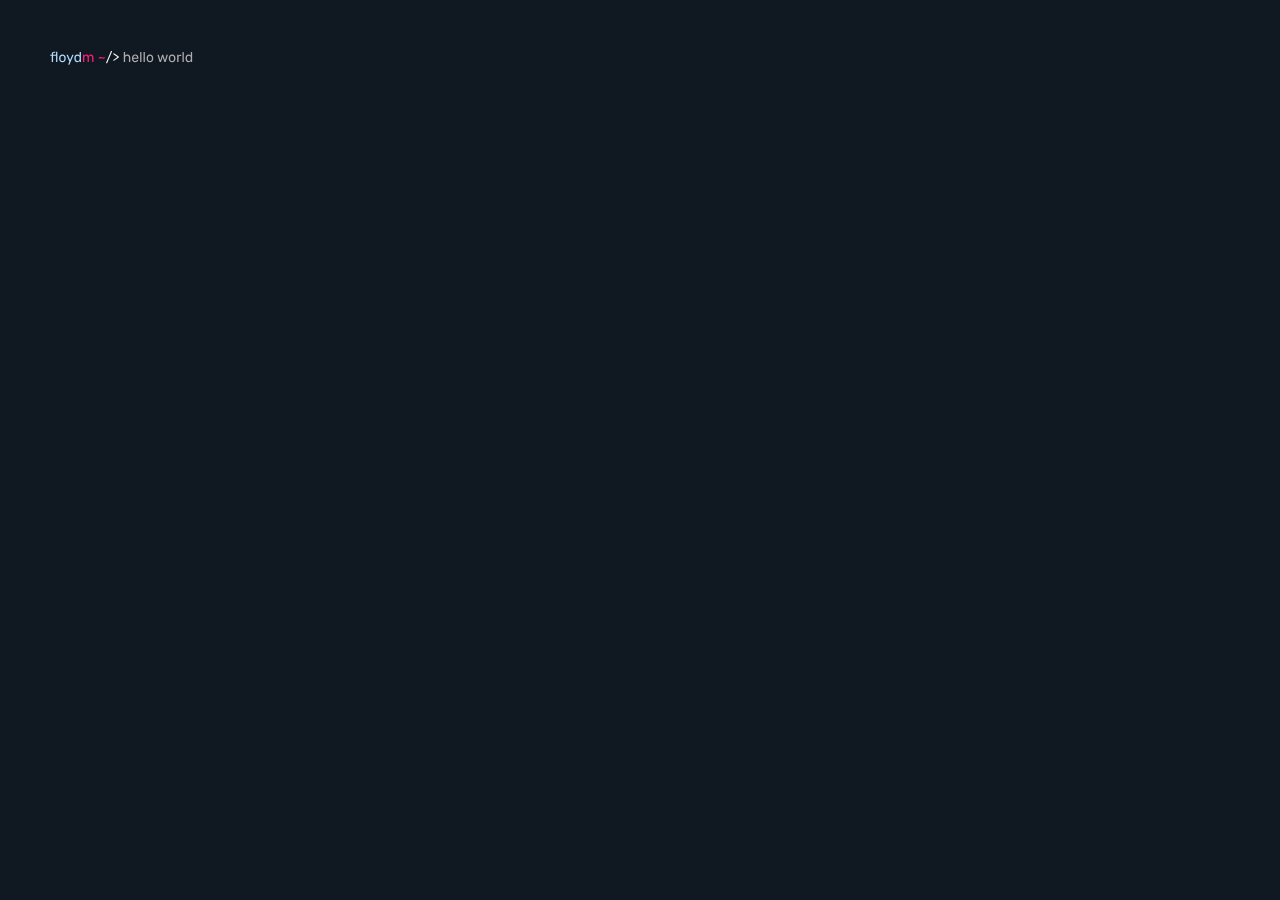
==== commit d15d22e6: "Initial commit" ====
--- a/index.html
+++ b/index.html
@@ -5,15 +5,15 @@
     <meta name="viewport" content="width=device-width, initial-scale=1.0">
     <meta http-equiv="X-UA-Compatible" content="ie=edge">
     <link type="text/css" rel="stylesheet" href="css/style.css">
-    <title>/floydm</title>
+    <title>/ floydm</title>
 </head>
 <body>
     <div class="logo">
-        <svg width="170" height="16" viewBox="0 0 170 16" fill="none" xmlns="http://www.w3.org/2000/svg">
-        <path d="M3.12402 4.91113L3.13086 10.3184C3.13086 10.7331 3.17188 10.986 3.25391 11.0771C3.33594 11.1683 3.42708 11.2253 3.52734 11.248C3.63216 11.2663 3.73242 11.2754 3.82812 11.2754C3.92383 11.2754 4.02181 11.2754 4.12207 11.2754C4.22233 11.2708 4.33854 11.2663 4.4707 11.2617C4.77604 11.2526 5.03125 11.2344 5.23633 11.207L5.14746 12H0.47168L0.560547 11.2754C0.847656 11.2754 1.07096 11.2594 1.23047 11.2275C1.38997 11.1956 1.50846 11.125 1.58594 11.0156C1.66797 10.9062 1.7181 10.749 1.73633 10.5439C1.75456 10.3343 1.76367 10.0563 1.76367 9.70996L1.75 4.91113H0.546875L0.62207 4.17285C0.827148 4.15918 1.05501 4.11361 1.30566 4.03613C1.55632 3.95866 1.70898 3.90625 1.76367 3.87891C1.74544 3.7513 1.73633 3.59408 1.73633 3.40723C1.73633 3.22038 1.76595 2.99935 1.8252 2.74414C1.889 2.48438 1.98014 2.23372 2.09863 1.99219C2.22168 1.75065 2.36979 1.52279 2.54297 1.30859C2.7207 1.08984 2.92578 0.898438 3.1582 0.734375C3.65951 0.388021 4.23145 0.214844 4.87402 0.214844C5.69889 0.214844 6.25716 0.460938 6.54883 0.953125C6.68099 1.17188 6.74707 1.39746 6.74707 1.62988C6.74707 1.91243 6.70378 2.24056 6.61719 2.61426L6.59668 2.7373H5.50977V2.14941C5.50977 1.85775 5.45052 1.65723 5.33203 1.54785C5.1224 1.34733 4.79883 1.24707 4.36133 1.24707C3.75521 1.24707 3.35417 1.54102 3.1582 2.12891C3.08073 2.34766 3.04199 2.61426 3.04199 2.92871C3.04199 3.24316 3.06706 3.55534 3.11719 3.86523H5.37988L5.29785 4.91113H3.12402ZM9.07129 0.344727C8.97559 0.841471 8.92773 1.83952 8.92773 3.33887V3.83105L8.94141 10.373C8.94141 10.7467 8.96875 10.9792 9.02344 11.0703C9.11003 11.207 9.2627 11.2754 9.48145 11.2754C9.78678 11.2754 10.0534 11.2503 10.2812 11.2002L10.1719 12H6.21387L6.33008 11.2754C6.80404 11.2754 7.1071 11.223 7.23926 11.1182C7.37598 11.0133 7.46257 10.9062 7.49902 10.7969C7.54004 10.6829 7.56055 10.5439 7.56055 10.3799V2.66895C7.56055 2.28158 7.53548 2.04004 7.48535 1.94434C7.43978 1.84863 7.39648 1.77799 7.35547 1.73242C7.31901 1.68229 7.25977 1.64355 7.17773 1.61621C7.10026 1.58431 7.00911 1.5638 6.9043 1.55469C6.75846 1.53646 6.51693 1.52734 6.17969 1.52734L6.26172 0.748047L9.07129 0.344727ZM11.2861 7.87109C11.2861 7.25586 11.4001 6.69076 11.6279 6.17578C11.8558 5.65625 12.1611 5.21419 12.5439 4.84961C13.3324 4.10677 14.3008 3.73535 15.4492 3.73535C16.5612 3.73535 17.443 4.10449 18.0947 4.84277C18.7191 5.54915 19.0312 6.46973 19.0312 7.60449C19.0312 8.89421 18.6257 9.97201 17.8145 10.8379C17.0169 11.681 16.0348 12.1025 14.8682 12.1025C13.7197 12.1025 12.8242 11.6947 12.1816 10.8789C11.5846 10.127 11.2861 9.12435 11.2861 7.87109ZM15.1758 11.2344C15.5221 11.2344 15.8275 11.1729 16.0918 11.0498C16.3607 10.9268 16.5931 10.7376 16.7891 10.4824C17.2174 9.9401 17.4316 9.15625 17.4316 8.13086C17.4316 7.03711 17.222 6.16895 16.8027 5.52637C16.3789 4.88379 15.8024 4.5625 15.0732 4.5625C14.4307 4.5625 13.9089 4.81315 13.5078 5.31445C13.0658 5.86589 12.8447 6.65658 12.8447 7.68652C12.8447 8.75749 13.0521 9.61198 13.4668 10.25C13.8906 10.9062 14.4603 11.2344 15.1758 11.2344ZM28.3691 4.6582C28.2734 4.64453 28.1937 4.6377 28.1299 4.6377C28.0706 4.6377 28.0114 4.66732 27.9521 4.72656C27.8929 4.78125 27.8314 4.861 27.7676 4.96582C27.7083 5.07064 27.6445 5.19596 27.5762 5.3418L27.3643 5.84082C27.1455 6.35579 26.9176 6.92773 26.6807 7.55664L25.0879 11.7812L24.6641 12.8613C24.3314 13.668 24.0762 14.2035 23.8984 14.4678C23.7207 14.7321 23.5475 14.9372 23.3789 15.083C23.028 15.3883 22.6178 15.541 22.1484 15.541C21.6654 15.541 21.1868 15.3314 20.7129 14.9121C20.5762 14.7891 20.4577 14.6592 20.3574 14.5225L20.8018 13.7637L20.8633 13.7568C21.401 14.0576 21.8522 14.208 22.2168 14.208C22.709 14.208 23.126 13.848 23.4678 13.1279C23.5589 12.9365 23.6387 12.752 23.707 12.5742L23.9736 11.8838L23.3994 11.6172L23.3789 11.6104L21 5.75195C20.9134 5.54232 20.8382 5.35775 20.7744 5.19824C20.7152 5.03874 20.6126 4.9043 20.4668 4.79492C20.321 4.68555 20.2093 4.63086 20.1318 4.63086H19.9883C19.9701 4.63086 19.9359 4.63314 19.8857 4.6377L19.9814 3.87207H23.4404L23.3447 4.62402C23.2627 4.6377 23.1693 4.64453 23.0645 4.64453H22.8799C22.6611 4.64453 22.5039 4.73112 22.4082 4.9043C22.3672 4.98177 22.3467 5.07292 22.3467 5.17773C22.3467 5.28255 22.374 5.43294 22.4287 5.62891C22.4834 5.82031 22.5563 6.04818 22.6475 6.3125C22.9255 7.07812 23.1442 7.6569 23.3037 8.04883C23.9827 9.7487 24.3496 10.6624 24.4043 10.79C24.8281 9.63249 25.0879 8.91016 25.1836 8.62305L25.8057 6.83203C26.1566 5.87044 26.332 5.28027 26.332 5.06152C26.332 4.77441 26.1315 4.63086 25.7305 4.63086C25.5801 4.63086 25.4092 4.64453 25.2178 4.67188L25.334 3.87207H28.4854L28.3691 4.6582ZM31.7188 3.90625C32.0651 3.79232 32.4661 3.73535 32.9219 3.73535C33.3822 3.73535 33.8493 3.79915 34.3232 3.92676V3.79004C34.3232 2.71452 34.305 2.12207 34.2686 2.0127C34.2321 1.89876 34.1865 1.81673 34.1318 1.7666C34.0817 1.71647 34.0133 1.67318 33.9268 1.63672C33.8447 1.60026 33.7536 1.57292 33.6533 1.55469C33.5257 1.53646 33.3047 1.52734 32.9902 1.52734H32.8604L32.9629 0.748047L35.8066 0.351562C35.8066 0.392578 35.8021 0.426758 35.793 0.454102C35.7884 0.481445 35.7793 0.545247 35.7656 0.645508C35.752 0.741211 35.7383 0.907552 35.7246 1.14453C35.6882 1.77799 35.6699 2.63021 35.6699 3.70117V9.93555C35.6699 10.291 35.7087 10.5417 35.7861 10.6875C35.8682 10.8333 35.9821 10.9062 36.1279 10.9062C36.3193 10.9062 36.5381 10.863 36.7842 10.7764L36.9824 10.7148C36.9733 10.7695 36.9642 10.847 36.9551 10.9473C36.9505 11.043 36.9437 11.1432 36.9346 11.248C36.9255 11.3529 36.9186 11.4668 36.9141 11.5898L34.7676 12.123C34.7174 12.1003 34.6468 11.9613 34.5557 11.7061C34.4691 11.4508 34.4098 11.264 34.3779 11.1455C33.7992 11.5557 33.1839 11.8451 32.5322 12.0137C32.3044 12.0729 32.0286 12.1025 31.7051 12.1025C31.3815 12.1025 31.0283 12.0205 30.6455 11.8564C30.2627 11.6924 29.9323 11.4486 29.6543 11.125C29.0482 10.4368 28.7451 9.48665 28.7451 8.27441C28.7451 7.48145 28.9274 6.72949 29.292 6.01855C29.8389 4.94759 30.6478 4.24349 31.7188 3.90625ZM32.2109 10.8516C32.4661 10.8424 32.7122 10.8128 32.9492 10.7627C33.1862 10.7126 33.4004 10.6556 33.5918 10.5918C33.9974 10.4596 34.2458 10.348 34.3369 10.2568L34.3232 10.2637V5.29395C34.1227 4.99316 33.7376 4.78125 33.168 4.6582C33.0039 4.62174 32.7897 4.60352 32.5254 4.60352C32.2611 4.60352 31.974 4.66504 31.6641 4.78809C31.3587 4.90658 31.0967 5.10254 30.8779 5.37598C30.4222 5.94564 30.1943 6.83887 30.1943 8.05566C30.1943 8.87598 30.4017 9.55729 30.8164 10.0996C31.2129 10.6146 31.6777 10.8652 32.2109 10.8516Z" fill="#B2DBFF"/>
-        <path d="M42.4307 4.95898C41.9294 4.95898 41.3005 5.22103 40.5439 5.74512V10.3525C40.5439 10.7581 40.5804 11.0065 40.6533 11.0977C40.7262 11.1842 40.8037 11.2367 40.8857 11.2549C40.9723 11.2686 41.0658 11.2754 41.166 11.2754C41.3301 11.2754 41.5374 11.2503 41.7881 11.2002L41.6855 12H38.0967L38.2061 11.2754C38.5752 11.2754 38.8327 11.1523 38.9785 10.9062C39.1289 10.6556 39.2041 10.2318 39.2041 9.63477V6.25098C39.2041 5.78158 39.1335 5.42839 38.9922 5.19141C38.8509 5.00911 38.5433 4.91797 38.0693 4.91797L38.1719 4.11133L40.6738 3.74219L40.6191 4.11816C40.5827 4.4235 40.5645 4.68555 40.5645 4.9043L40.9404 4.63086C41.3688 4.31641 41.7835 4.08854 42.1846 3.94727C42.5856 3.80599 42.9274 3.73535 43.21 3.73535C44.1943 3.73535 44.8574 4.13867 45.1992 4.94531C45.7734 4.44857 46.3682 4.0931 46.9834 3.87891C47.2477 3.7832 47.5257 3.73535 47.8174 3.73535C48.1136 3.73535 48.3962 3.78548 48.665 3.88574C48.9385 3.986 49.1732 4.13639 49.3691 4.33691C49.7884 4.7653 49.998 5.37598 49.998 6.16895C49.998 6.67025 49.9844 7.16699 49.957 7.65918C49.8704 9.08561 49.8431 9.97656 49.875 10.332C49.9069 10.6875 49.9388 10.9154 49.9707 11.0156C50.0345 11.1888 50.1462 11.2754 50.3057 11.2754C50.529 11.2754 50.766 11.2503 51.0166 11.2002L50.9209 12H47.5371L47.6533 11.2754C47.9678 11.2754 48.1888 11.2002 48.3164 11.0498C48.444 10.8903 48.5238 10.4437 48.5557 9.70996C48.5876 8.97624 48.6035 8.26302 48.6035 7.57031C48.6035 6.8776 48.583 6.3877 48.542 6.10059C48.5055 5.81348 48.4326 5.58561 48.3232 5.41699C48.1273 5.11621 47.7148 4.96582 47.0859 4.96582C46.6211 4.96582 46.0537 5.19368 45.3838 5.64941C45.4066 5.85449 45.418 6.06641 45.418 6.28516C45.418 6.64062 45.3997 7.08268 45.3633 7.61133C45.2402 9.53906 45.2585 10.6738 45.418 11.0156C45.5 11.1888 45.6549 11.2754 45.8828 11.2754C46.1107 11.2754 46.3385 11.2503 46.5664 11.2002L46.457 12H42.8408L42.957 11.2754C43.3672 11.2754 43.6361 11.2139 43.7637 11.0908C43.9004 10.9632 43.9779 10.4938 43.9961 9.68262C44.0098 9.22689 44.0166 8.5957 44.0166 7.78906C44.0166 6.97786 43.9961 6.42415 43.9551 6.12793C43.9186 5.83171 43.8457 5.59701 43.7363 5.42383C43.5358 5.11393 43.1006 4.95898 42.4307 4.95898ZM60.6826 7.61816C60.9059 7.7321 61.1361 7.78906 61.373 7.78906C61.6146 7.78906 61.9131 7.59766 62.2686 7.21484L62.6992 7.93262C62.6309 8.08757 62.4964 8.24935 62.2959 8.41797C61.863 8.77344 61.4346 8.95117 61.0107 8.95117C60.7829 8.95117 60.4889 8.8418 60.1289 8.62305C60.1152 8.61849 59.9945 8.55013 59.7666 8.41797C59.5387 8.28581 59.377 8.19694 59.2812 8.15137C59.0625 8.05111 58.8825 8.00098 58.7412 8.00098C58.6045 8.00098 58.4997 8.01237 58.4268 8.03516C58.3584 8.05339 58.2878 8.08529 58.2148 8.13086C58.0918 8.20378 57.9186 8.35645 57.6953 8.58887L57.2578 7.86426C57.2715 7.83236 57.3239 7.76172 57.415 7.65234C57.5062 7.54297 57.627 7.42904 57.7773 7.31055C58.1693 7.00065 58.5635 6.8457 58.96 6.8457C59.2334 6.8457 59.5843 6.97331 60.0127 7.22852C60.2406 7.36979 60.4639 7.49967 60.6826 7.61816Z" fill="#FF1C7B"/>
-        <path d="M68.9678 0.597656H70.0479L65.0098 12H63.9434L68.9678 0.597656ZM78.4561 7.59766L71.9072 4.67871V5.88867L76.3848 7.91895L71.9072 9.91504V11.1318L78.4561 8.16504V7.59766Z" fill="#F4F4F4"/>
-        <path d="M87.8486 4.96582C88.8193 4.14551 89.79 3.73535 90.7607 3.73535C91.7725 3.73535 92.4447 4.1888 92.7773 5.0957C92.8867 5.40104 92.9414 5.7474 92.9414 6.13477C92.9414 6.52214 92.9346 6.89811 92.9209 7.2627C92.9072 7.62728 92.8913 7.99414 92.873 8.36328C92.7956 9.92643 92.7751 10.7764 92.8115 10.9131C92.848 11.0452 92.8867 11.1341 92.9277 11.1797C93.0326 11.2982 93.3493 11.305 93.8779 11.2002L93.7959 12H90.2891L90.3848 11.2754C90.918 11.2754 91.2438 11.084 91.3623 10.7012C91.4762 10.2956 91.5378 9.78516 91.5469 9.16992C91.5605 8.55469 91.5674 8.09212 91.5674 7.78223C91.5674 7.46777 91.5628 7.21712 91.5537 7.03027C91.5492 6.83887 91.5332 6.64974 91.5059 6.46289C91.4831 6.27148 91.4421 6.08691 91.3828 5.90918C91.3281 5.72689 91.2507 5.56738 91.1504 5.43066C90.9316 5.12533 90.6217 4.97266 90.2207 4.97266C89.569 4.97266 88.9219 5.16862 88.2793 5.56055L87.8486 5.81348V10.5781C87.8486 10.8561 87.8828 11.0339 87.9512 11.1113C88.0514 11.2207 88.1631 11.2754 88.2861 11.2754C88.6234 11.2754 88.8877 11.2503 89.0791 11.2002L88.9697 12H85.4082L85.5176 11.2754C85.9414 11.2754 86.2148 11.1478 86.3379 10.8926C86.4336 10.6875 86.4814 10.2432 86.4814 9.55957V2.66895C86.4814 2.19954 86.4199 1.88965 86.2969 1.73926C86.1556 1.59798 85.8389 1.52734 85.3467 1.52734H85.1758L85.2578 0.748047L87.999 0.344727C87.8988 0.782227 87.8486 1.94434 87.8486 3.83105V4.96582ZM98.957 10.9336C99.8594 10.8743 100.655 10.6579 101.343 10.2842L101.644 10.8584C100.955 11.4281 100.172 11.8177 99.292 12.0273C99.0277 12.0866 98.7861 12.1162 98.5674 12.1162C96.8493 12.1162 95.7669 11.3574 95.3203 9.83984C95.1745 9.35221 95.1016 8.78483 95.1016 8.1377C95.1016 7.486 95.2064 6.88672 95.416 6.33984C95.6302 5.79297 95.9105 5.32812 96.2568 4.94531C96.6077 4.55794 97.0088 4.25944 97.46 4.0498C97.9111 3.84017 98.3783 3.73535 98.8613 3.73535C100.798 3.73535 101.767 4.84277 101.767 7.05762V7.12598C101.767 7.70475 101.698 7.99414 101.562 7.99414H96.5303C96.5303 8.94661 96.7399 9.67122 97.1592 10.168C97.583 10.6647 98.1823 10.9199 98.957 10.9336ZM100.208 7.11914C100.213 7.02344 100.215 6.95052 100.215 6.90039V6.6748C100.215 5.60384 99.9186 4.94531 99.3262 4.69922C99.112 4.60807 98.8818 4.5625 98.6357 4.5625C98.3942 4.5625 98.1891 4.59896 98.0205 4.67188C97.8519 4.74479 97.6924 4.84505 97.542 4.97266C97.3962 5.10026 97.2617 5.25065 97.1387 5.42383C97.0156 5.59245 96.9085 5.7793 96.8174 5.98438C96.626 6.4082 96.5303 6.84115 96.5303 7.2832L100.208 7.11914ZM105.772 0.344727C105.677 0.841471 105.629 1.83952 105.629 3.33887V3.83105L105.643 10.373C105.643 10.7467 105.67 10.9792 105.725 11.0703C105.811 11.207 105.964 11.2754 106.183 11.2754C106.488 11.2754 106.755 11.2503 106.982 11.2002L106.873 12H102.915L103.031 11.2754C103.505 11.2754 103.808 11.223 103.94 11.1182C104.077 11.0133 104.164 10.9062 104.2 10.7969C104.241 10.6829 104.262 10.5439 104.262 10.3799V2.66895C104.262 2.28158 104.237 2.04004 104.187 1.94434C104.141 1.84863 104.098 1.77799 104.057 1.73242C104.02 1.68229 103.961 1.64355 103.879 1.61621C103.801 1.58431 103.71 1.5638 103.605 1.55469C103.46 1.53646 103.218 1.52734 102.881 1.52734L102.963 0.748047L105.772 0.344727ZM110.448 0.344727C110.353 0.841471 110.305 1.83952 110.305 3.33887V3.83105L110.318 10.373C110.318 10.7467 110.346 10.9792 110.4 11.0703C110.487 11.207 110.64 11.2754 110.858 11.2754C111.164 11.2754 111.43 11.2503 111.658 11.2002L111.549 12H107.591L107.707 11.2754C108.181 11.2754 108.484 11.223 108.616 11.1182C108.753 11.0133 108.84 10.9062 108.876 10.7969C108.917 10.6829 108.938 10.5439 108.938 10.3799V2.66895C108.938 2.28158 108.912 2.04004 108.862 1.94434C108.817 1.84863 108.773 1.77799 108.732 1.73242C108.696 1.68229 108.637 1.64355 108.555 1.61621C108.477 1.58431 108.386 1.5638 108.281 1.55469C108.135 1.53646 107.894 1.52734 107.557 1.52734L107.639 0.748047L110.448 0.344727ZM112.663 7.87109C112.663 7.25586 112.777 6.69076 113.005 6.17578C113.233 5.65625 113.538 5.21419 113.921 4.84961C114.709 4.10677 115.678 3.73535 116.826 3.73535C117.938 3.73535 118.82 4.10449 119.472 4.84277C120.096 5.54915 120.408 6.46973 120.408 7.60449C120.408 8.89421 120.003 9.97201 119.191 10.8379C118.394 11.681 117.412 12.1025 116.245 12.1025C115.097 12.1025 114.201 11.6947 113.559 10.8789C112.962 10.127 112.663 9.12435 112.663 7.87109ZM116.553 11.2344C116.899 11.2344 117.204 11.1729 117.469 11.0498C117.738 10.9268 117.97 10.7376 118.166 10.4824C118.594 9.9401 118.809 9.15625 118.809 8.13086C118.809 7.03711 118.599 6.16895 118.18 5.52637C117.756 4.88379 117.179 4.5625 116.45 4.5625C115.808 4.5625 115.286 4.81315 114.885 5.31445C114.443 5.86589 114.222 6.65658 114.222 7.68652C114.222 8.75749 114.429 9.61198 114.844 10.25C115.268 10.9062 115.837 11.2344 116.553 11.2344ZM139.077 4.6582C138.986 4.62174 138.899 4.60352 138.817 4.60352C138.74 4.60352 138.662 4.63997 138.585 4.71289C138.507 4.78125 138.432 4.87695 138.359 5C138.232 5.22331 138.09 5.55599 137.936 5.99805L135.769 11.9932L134.955 12.123L133.349 7.7207L133.034 6.91406C132.979 6.75456 132.943 6.60189 132.925 6.45605L131.004 11.9932L130.245 12.1162L130.19 12.1094L127.723 5.6084C127.65 5.40788 127.611 5.30306 127.606 5.29395C127.515 5.02507 127.381 4.84505 127.203 4.75391C127.025 4.6582 126.809 4.61035 126.554 4.61035L126.649 3.87207H130.423L130.286 4.6582C130.127 4.6263 129.972 4.61035 129.821 4.61035C129.675 4.61035 129.562 4.61719 129.479 4.63086C129.397 4.64453 129.329 4.67188 129.274 4.71289C129.16 4.79036 129.104 4.91797 129.104 5.0957C129.104 5.27344 129.126 5.46484 129.172 5.66992C129.217 5.875 129.279 6.09831 129.356 6.33984C129.434 6.58138 129.521 6.83203 129.616 7.0918L130.197 8.60938C130.288 8.84635 130.366 9.04688 130.43 9.21094C130.516 9.44792 130.594 9.74414 130.662 10.0996C131.382 8.23568 131.842 6.98926 132.043 6.36035L132.46 5.03418C132.483 4.96126 132.506 4.87695 132.528 4.78125C132.551 4.68099 132.574 4.58073 132.597 4.48047C132.633 4.31641 132.665 4.15234 132.692 3.98828C132.966 3.98828 133.262 3.94499 133.581 3.8584C133.768 4.80176 134.167 6.14388 134.777 7.88477L135.434 9.7168C135.484 9.84896 135.52 9.97428 135.543 10.0928L136.972 5.84082C137.054 5.59473 137.095 5.35547 137.095 5.12305C137.095 4.77669 136.887 4.60352 136.473 4.60352C136.363 4.60352 136.211 4.61719 136.015 4.64453L136.131 3.86523H139.207L139.077 4.6582ZM140.021 7.87109C140.021 7.25586 140.134 6.69076 140.362 6.17578C140.59 5.65625 140.896 5.21419 141.278 4.84961C142.067 4.10677 143.035 3.73535 144.184 3.73535C145.296 3.73535 146.177 4.10449 146.829 4.84277C147.453 5.54915 147.766 6.46973 147.766 7.60449C147.766 8.89421 147.36 9.97201 146.549 10.8379C145.751 11.681 144.769 12.1025 143.603 12.1025C142.454 12.1025 141.559 11.6947 140.916 10.8789C140.319 10.127 140.021 9.12435 140.021 7.87109ZM143.91 11.2344C144.257 11.2344 144.562 11.1729 144.826 11.0498C145.095 10.9268 145.327 10.7376 145.523 10.4824C145.952 9.9401 146.166 9.15625 146.166 8.13086C146.166 7.03711 145.956 6.16895 145.537 5.52637C145.113 4.88379 144.537 4.5625 143.808 4.5625C143.165 4.5625 142.643 4.81315 142.242 5.31445C141.8 5.86589 141.579 6.65658 141.579 7.68652C141.579 8.75749 141.786 9.61198 142.201 10.25C142.625 10.9062 143.195 11.2344 143.91 11.2344ZM151.73 11.0908C151.799 11.1729 151.888 11.2253 151.997 11.248C152.111 11.2663 152.346 11.2754 152.701 11.2754C153.057 11.2754 153.335 11.248 153.535 11.1934L153.487 12H149.085L149.181 11.2754C149.582 11.2754 149.839 11.2048 149.953 11.0635C150.158 10.8083 150.261 10.3571 150.261 9.70996V6.41504C150.261 5.7998 150.197 5.41927 150.069 5.27344C149.928 5.10938 149.618 5.01367 149.14 4.98633L149.235 4.11133L151.689 3.74219C151.644 4.07487 151.621 4.4554 151.621 4.88379C152.1 4.42806 152.66 4.08398 153.303 3.85156C153.531 3.77409 153.747 3.73535 153.952 3.73535C154.827 3.73535 155.265 4.125 155.265 4.9043C155.265 5.36458 155.199 5.85905 155.066 6.3877C155.057 6.42415 155.05 6.44922 155.046 6.46289C155.041 6.47201 155.039 6.47884 155.039 6.4834H153.897L153.938 6.16211L153.966 5.88867C153.975 5.80208 153.979 5.71094 153.979 5.61523C153.979 5.51953 153.97 5.42383 153.952 5.32812C153.938 5.23242 153.909 5.15267 153.863 5.08887C153.781 4.96582 153.642 4.9043 153.446 4.9043C153.25 4.9043 153.063 4.93392 152.886 4.99316C152.713 5.05241 152.544 5.12305 152.38 5.20508C152.047 5.37826 151.79 5.55599 151.607 5.73828L151.621 5.73145L151.628 10.3184C151.628 10.7513 151.662 11.0088 151.73 11.0908ZM158.819 0.344727C158.724 0.841471 158.676 1.83952 158.676 3.33887V3.83105L158.689 10.373C158.689 10.7467 158.717 10.9792 158.771 11.0703C158.858 11.207 159.011 11.2754 159.229 11.2754C159.535 11.2754 159.801 11.2503 160.029 11.2002L159.92 12H155.962L156.078 11.2754C156.552 11.2754 156.855 11.223 156.987 11.1182C157.124 11.0133 157.211 10.9062 157.247 10.7969C157.288 10.6829 157.309 10.5439 157.309 10.3799V2.66895C157.309 2.28158 157.284 2.04004 157.233 1.94434C157.188 1.84863 157.145 1.77799 157.104 1.73242C157.067 1.68229 157.008 1.64355 156.926 1.61621C156.848 1.58431 156.757 1.5638 156.652 1.55469C156.507 1.53646 156.265 1.52734 155.928 1.52734L156.01 0.748047L158.819 0.344727ZM163.967 3.90625C164.313 3.79232 164.714 3.73535 165.17 3.73535C165.63 3.73535 166.097 3.79915 166.571 3.92676V3.79004C166.571 2.71452 166.553 2.12207 166.517 2.0127C166.48 1.89876 166.435 1.81673 166.38 1.7666C166.33 1.71647 166.261 1.67318 166.175 1.63672C166.093 1.60026 166.002 1.57292 165.901 1.55469C165.774 1.53646 165.553 1.52734 165.238 1.52734H165.108L165.211 0.748047L168.055 0.351562C168.055 0.392578 168.05 0.426758 168.041 0.454102C168.036 0.481445 168.027 0.545247 168.014 0.645508C168 0.741211 167.986 0.907552 167.973 1.14453C167.936 1.77799 167.918 2.63021 167.918 3.70117V9.93555C167.918 10.291 167.957 10.5417 168.034 10.6875C168.116 10.8333 168.23 10.9062 168.376 10.9062C168.567 10.9062 168.786 10.863 169.032 10.7764L169.23 10.7148C169.221 10.7695 169.212 10.847 169.203 10.9473C169.199 11.043 169.192 11.1432 169.183 11.248C169.174 11.3529 169.167 11.4668 169.162 11.5898L167.016 12.123C166.965 12.1003 166.895 11.9613 166.804 11.7061C166.717 11.4508 166.658 11.264 166.626 11.1455C166.047 11.5557 165.432 11.8451 164.78 12.0137C164.552 12.0729 164.277 12.1025 163.953 12.1025C163.63 12.1025 163.276 12.0205 162.894 11.8564C162.511 11.6924 162.18 11.4486 161.902 11.125C161.296 10.4368 160.993 9.48665 160.993 8.27441C160.993 7.48145 161.175 6.72949 161.54 6.01855C162.087 4.94759 162.896 4.24349 163.967 3.90625ZM164.459 10.8516C164.714 10.8424 164.96 10.8128 165.197 10.7627C165.434 10.7126 165.648 10.6556 165.84 10.5918C166.245 10.4596 166.494 10.348 166.585 10.2568L166.571 10.2637V5.29395C166.371 4.99316 165.986 4.78125 165.416 4.6582C165.252 4.62174 165.038 4.60352 164.773 4.60352C164.509 4.60352 164.222 4.66504 163.912 4.78809C163.607 4.90658 163.345 5.10254 163.126 5.37598C162.67 5.94564 162.442 6.83887 162.442 8.05566C162.442 8.87598 162.65 9.55729 163.064 10.0996C163.461 10.6146 163.926 10.8652 164.459 10.8516Z" fill="#ADADAD"/>
+        <svg width="143" height="15" viewBox="0 0 143 15" fill="none" xmlns="http://www.w3.org/2000/svg">
+        <path d="M2.086 12C1.99267 12 1.91333 11.972 1.848 11.916C1.792 11.8507 1.764 11.7713 1.764 11.678V5.84H0.574C0.480667 5.84 0.401333 5.812 0.336 5.756C0.28 5.69067 0.252 5.61133 0.252 5.518V5.042C0.252 4.94867 0.28 4.874 0.336 4.818C0.401333 4.75267 0.480667 4.72 0.574 4.72H1.764V4.02C1.764 2.43333 2.56667 1.64 4.172 1.64H4.956C5.04933 1.64 5.124 1.67267 5.18 1.738C5.24533 1.794 5.278 1.86867 5.278 1.962V2.438C5.278 2.53133 5.24533 2.61067 5.18 2.676C5.124 2.732 5.04933 2.76 4.956 2.76H4.2C3.78 2.76 3.486 2.872 3.318 3.096C3.15 3.31067 3.066 3.642 3.066 4.09V4.72H6.062V1.962C6.062 1.86867 6.09 1.794 6.146 1.738C6.21133 1.67267 6.29067 1.64 6.384 1.64H7.028C7.12133 1.64 7.196 1.67267 7.252 1.738C7.31733 1.794 7.35 1.86867 7.35 1.962V11.678C7.35 11.7713 7.31733 11.8507 7.252 11.916C7.196 11.972 7.12133 12 7.028 12H6.384C6.29067 12 6.21133 11.972 6.146 11.916C6.09 11.8507 6.062 11.7713 6.062 11.678V5.84H3.066V11.678C3.066 11.7713 3.03333 11.8507 2.968 11.916C2.912 11.972 2.83733 12 2.744 12H2.086ZM12.4125 12.14C11.3859 12.14 10.5879 11.8507 10.0185 11.272C9.45853 10.6933 9.15986 9.92333 9.12253 8.962L9.10853 8.36L9.12253 7.758C9.15986 6.806 9.4632 6.04067 10.0325 5.462C10.6019 4.874 11.3952 4.58 12.4125 4.58C13.4299 4.58 14.2232 4.874 14.7925 5.462C15.3619 6.04067 15.6652 6.806 15.7025 7.758C15.7119 7.86067 15.7165 8.06133 15.7165 8.36C15.7165 8.65867 15.7119 8.85933 15.7025 8.962C15.6652 9.92333 15.3619 10.6933 14.7925 11.272C14.2325 11.8507 13.4392 12.14 12.4125 12.14ZM12.4125 11.062C13.0005 11.062 13.4625 10.8753 13.7985 10.502C14.1439 10.1287 14.3305 9.592 14.3585 8.892C14.3679 8.79867 14.3725 8.62133 14.3725 8.36C14.3725 8.09867 14.3679 7.92133 14.3585 7.828C14.3305 7.128 14.1439 6.59133 13.7985 6.218C13.4625 5.84467 13.0005 5.658 12.4125 5.658C11.8245 5.658 11.3579 5.84467 11.0125 6.218C10.6672 6.59133 10.4852 7.128 10.4665 7.828L10.4525 8.36L10.4665 8.892C10.4852 9.592 10.6672 10.1287 11.0125 10.502C11.3579 10.8753 11.8245 11.062 12.4125 11.062ZM18.4702 14.66C18.3955 14.66 18.3302 14.632 18.2742 14.576C18.2182 14.52 18.1902 14.4547 18.1902 14.38C18.1902 14.3147 18.2135 14.2307 18.2602 14.128L19.3382 11.566L16.6642 5.252C16.6175 5.13067 16.5942 5.05133 16.5942 5.014C16.5942 4.93 16.6222 4.86 16.6782 4.804C16.7342 4.748 16.8042 4.72 16.8882 4.72H17.5742C17.7235 4.72 17.8355 4.79933 17.9102 4.958L20.0382 10.054L22.2222 4.958C22.2968 4.79933 22.4135 4.72 22.5722 4.72H23.2302C23.3142 4.72 23.3842 4.748 23.4402 4.804C23.4962 4.86 23.5242 4.92533 23.5242 5C23.5242 5.028 23.5008 5.112 23.4542 5.252L19.4782 14.422C19.4035 14.5807 19.2868 14.66 19.1282 14.66H18.4702ZM27.3347 12.14C26.364 12.14 25.6313 11.8227 25.1367 11.188C24.642 10.5533 24.3807 9.75067 24.3527 8.78L24.3387 8.36L24.3527 7.94C24.3807 6.97867 24.642 6.18067 25.1367 5.546C25.6313 4.902 26.364 4.58 27.3347 4.58C28.296 4.58 29.052 4.92067 29.6027 5.602V2.382C29.6027 2.28867 29.6307 2.214 29.6867 2.158C29.752 2.09267 29.8313 2.06 29.9247 2.06H30.5967C30.69 2.06 30.7647 2.09267 30.8207 2.158C30.886 2.214 30.9187 2.28867 30.9187 2.382V11.678C30.9187 11.7713 30.886 11.8507 30.8207 11.916C30.7647 11.972 30.69 12 30.5967 12H29.9667C29.8733 12 29.794 11.972 29.7287 11.916C29.6727 11.8507 29.6447 11.7713 29.6447 11.678V11.09C29.1033 11.79 28.3333 12.14 27.3347 12.14ZM27.6287 11.006C28.2727 11.006 28.7533 10.796 29.0707 10.376C29.3973 9.94667 29.5747 9.438 29.6027 8.85C29.612 8.74733 29.6167 8.57 29.6167 8.318C29.6167 8.05667 29.612 7.87467 29.6027 7.772C29.584 7.22133 29.4067 6.74067 29.0707 6.33C28.7347 5.91933 28.254 5.714 27.6287 5.714C26.966 5.714 26.4807 5.91933 26.1727 6.33C25.874 6.74067 25.7107 7.282 25.6827 7.954L25.6687 8.36C25.6687 10.124 26.322 11.006 27.6287 11.006Z" fill="#B2DBFF"/>
+        <path d="M33.3228 12C33.2295 12 33.1502 11.972 33.0848 11.916C33.0288 11.8507 33.0008 11.7713 33.0008 11.678V5.042C33.0008 4.94867 33.0288 4.874 33.0848 4.818C33.1502 4.75267 33.2295 4.72 33.3228 4.72H33.9528C34.0462 4.72 34.1208 4.75267 34.1768 4.818C34.2422 4.874 34.2748 4.94867 34.2748 5.042V5.532C34.7602 4.89733 35.4368 4.58 36.3048 4.58C37.3408 4.58 38.0735 5.00933 38.5028 5.868C38.7268 5.476 39.0442 5.16333 39.4548 4.93C39.8655 4.69667 40.3275 4.58 40.8408 4.58C41.6062 4.58 42.2315 4.84133 42.7168 5.364C43.2022 5.88667 43.4448 6.64267 43.4448 7.632V11.678C43.4448 11.7713 43.4122 11.8507 43.3468 11.916C43.2908 11.972 43.2162 12 43.1228 12H42.4648C42.3715 12 42.2922 11.972 42.2268 11.916C42.1708 11.8507 42.1428 11.7713 42.1428 11.678V7.758C42.1428 7.03 41.9888 6.50733 41.6808 6.19C41.3822 5.87267 40.9855 5.714 40.4908 5.714C40.0522 5.714 39.6742 5.87733 39.3568 6.204C39.0395 6.52133 38.8808 7.03933 38.8808 7.758V11.678C38.8808 11.7713 38.8482 11.8507 38.7828 11.916C38.7268 11.972 38.6522 12 38.5588 12H37.9008C37.8075 12 37.7282 11.972 37.6628 11.916C37.6068 11.8507 37.5788 11.7713 37.5788 11.678V7.758C37.5788 7.03 37.4202 6.50733 37.1028 6.19C36.7948 5.87267 36.4028 5.714 35.9268 5.714C35.4882 5.714 35.1102 5.87733 34.7928 6.204C34.4755 6.52133 34.3168 7.03467 34.3168 7.744V11.678C34.3168 11.7713 34.2842 11.8507 34.2188 11.916C34.1628 11.972 34.0882 12 33.9948 12H33.3228ZM49.0979 8.626C48.9299 8.626 48.8459 8.53267 48.8459 8.346V7.8C48.8459 7.66933 48.9159 7.53867 49.0559 7.408C49.2052 7.27733 49.3966 7.17 49.6299 7.086C49.8726 7.002 50.1246 6.96 50.3859 6.96C50.6659 6.96 50.9086 6.98333 51.1139 7.03C51.3286 7.07667 51.5852 7.142 51.8839 7.226C52.1266 7.30067 52.3412 7.36133 52.5279 7.408C52.7239 7.44533 52.9339 7.464 53.1579 7.464C53.3632 7.464 53.5359 7.436 53.6759 7.38C53.8159 7.31467 53.9326 7.24933 54.0259 7.184C54.1286 7.11867 54.1986 7.072 54.2359 7.044C54.3292 7.00667 54.3992 6.98333 54.4459 6.974C54.6046 6.974 54.6839 7.072 54.6839 7.268V7.814C54.6839 7.94467 54.6092 8.07533 54.4599 8.206C54.3199 8.33667 54.1332 8.444 53.8999 8.528C53.6666 8.612 53.4146 8.654 53.1439 8.654C52.8826 8.654 52.6539 8.63533 52.4579 8.598C52.2712 8.55133 52.0239 8.48133 51.7159 8.388C51.4452 8.304 51.2119 8.24333 51.0159 8.206C50.8199 8.15933 50.6052 8.136 50.3719 8.136C50.1759 8.136 50.0032 8.16867 49.8539 8.234C49.7139 8.29 49.5926 8.35067 49.4899 8.416C49.3966 8.48133 49.3312 8.528 49.2939 8.556C49.2192 8.60267 49.1539 8.626 49.0979 8.626Z" fill="#FF1C7B"/>
+        <path d="M56.3159 13.176C56.2412 13.176 56.1759 13.148 56.1199 13.092C56.0639 13.036 56.0359 12.9707 56.0359 12.896C56.0359 12.8587 56.0499 12.8027 56.0779 12.728L60.8659 1.248C60.9405 1.08 61.0619 0.996 61.2299 0.996H61.7759C61.8505 0.996 61.9159 1.024 61.9719 1.08C62.0279 1.136 62.0559 1.20133 62.0559 1.276C62.0559 1.34133 62.0465 1.39733 62.0279 1.444L57.2259 12.924C57.1512 13.092 57.0299 13.176 56.8619 13.176H56.3159ZM63.6578 11.006C63.5738 11.006 63.5038 10.9827 63.4478 10.936C63.4011 10.88 63.3778 10.81 63.3778 10.726V10.11C63.3778 10.0073 63.4011 9.92333 63.4478 9.858C63.4944 9.79267 63.5784 9.718 63.6998 9.634L67.4378 7.072L63.6998 4.51C63.5784 4.43533 63.4944 4.36533 63.4478 4.3C63.4011 4.23467 63.3778 4.15067 63.3778 4.048V3.432C63.3778 3.348 63.4011 3.28267 63.4478 3.236C63.5038 3.18 63.5738 3.152 63.6578 3.152C63.7418 3.152 63.8538 3.19867 63.9938 3.292L68.4038 6.316C68.5531 6.428 68.6558 6.53067 68.7118 6.624C68.7771 6.71733 68.8098 6.82933 68.8098 6.96V7.198C68.8098 7.32867 68.7771 7.44067 68.7118 7.534C68.6464 7.62733 68.5438 7.72533 68.4038 7.828L63.9938 10.866C63.8538 10.9593 63.7418 11.006 63.6578 11.006Z" fill="#F4F4F4"/>
+        <path d="M74.1064 12C74.013 12 73.9337 11.972 73.8684 11.916C73.8124 11.8507 73.7844 11.7713 73.7844 11.678V2.382C73.7844 2.28867 73.8124 2.214 73.8684 2.158C73.9337 2.09267 74.013 2.06 74.1064 2.06H74.8064C74.8997 2.06 74.9744 2.09267 75.0304 2.158C75.0957 2.214 75.1284 2.28867 75.1284 2.382V5.644C75.399 5.29867 75.7164 5.03733 76.0804 4.86C76.4444 4.67333 76.897 4.58 77.4384 4.58C78.3344 4.58 79.0297 4.86933 79.5244 5.448C80.0284 6.01733 80.2804 6.778 80.2804 7.73V11.678C80.2804 11.7713 80.2477 11.8507 80.1824 11.916C80.1264 11.972 80.0517 12 79.9584 12H79.2584C79.165 12 79.0857 11.972 79.0204 11.916C78.9644 11.8507 78.9364 11.7713 78.9364 11.678V7.8C78.9364 7.13733 78.773 6.624 78.4464 6.26C78.129 5.896 77.667 5.714 77.0604 5.714C76.4724 5.714 76.001 5.90067 75.6464 6.274C75.301 6.638 75.1284 7.14667 75.1284 7.8V11.678C75.1284 11.7713 75.0957 11.8507 75.0304 11.916C74.9744 11.972 74.8997 12 74.8064 12H74.1064ZM85.2136 12.14C84.2523 12.14 83.4823 11.846 82.9036 11.258C82.3343 10.6607 82.0216 9.84867 81.9656 8.822L81.9516 8.346L81.9656 7.884C82.031 6.876 82.3483 6.07333 82.9176 5.476C83.4963 4.87867 84.257 4.58 85.1996 4.58C86.2356 4.58 87.0383 4.91133 87.6076 5.574C88.177 6.22733 88.4616 7.114 88.4616 8.234V8.472C88.4616 8.56533 88.429 8.64467 88.3636 8.71C88.3076 8.766 88.233 8.794 88.1396 8.794H83.2956V8.92C83.3236 9.52667 83.5056 10.0447 83.8416 10.474C84.187 10.894 84.6396 11.104 85.1996 11.104C85.629 11.104 85.979 11.02 86.2496 10.852C86.5296 10.6747 86.735 10.4927 86.8656 10.306C86.9496 10.194 87.0103 10.1287 87.0476 10.11C87.0943 10.082 87.1736 10.068 87.2856 10.068H87.9716C88.0556 10.068 88.1256 10.0913 88.1816 10.138C88.2376 10.1847 88.2656 10.25 88.2656 10.334C88.2656 10.5393 88.135 10.7867 87.8736 11.076C87.6216 11.3653 87.2623 11.6173 86.7956 11.832C86.3383 12.0373 85.811 12.14 85.2136 12.14ZM87.1316 7.828V7.786C87.1316 7.142 86.9543 6.61933 86.5996 6.218C86.2543 5.80733 85.7876 5.602 85.1996 5.602C84.6116 5.602 84.145 5.80733 83.7996 6.218C83.4636 6.61933 83.2956 7.142 83.2956 7.786V7.828H87.1316ZM90.4716 12C90.3783 12 90.2989 11.972 90.2336 11.916C90.1776 11.8507 90.1496 11.7713 90.1496 11.678V2.382C90.1496 2.28867 90.1776 2.214 90.2336 2.158C90.2989 2.09267 90.3783 2.06 90.4716 2.06H91.1296C91.2229 2.06 91.2976 2.09267 91.3536 2.158C91.4189 2.214 91.4516 2.28867 91.4516 2.382V11.678C91.4516 11.7713 91.4189 11.8507 91.3536 11.916C91.2976 11.972 91.2229 12 91.1296 12H90.4716ZM93.8759 12C93.7826 12 93.7032 11.972 93.6379 11.916C93.5819 11.8507 93.5539 11.7713 93.5539 11.678V2.382C93.5539 2.28867 93.5819 2.214 93.6379 2.158C93.7032 2.09267 93.7826 2.06 93.8759 2.06H94.5339C94.6272 2.06 94.7019 2.09267 94.7579 2.158C94.8232 2.214 94.8559 2.28867 94.8559 2.382V11.678C94.8559 11.7713 94.8232 11.8507 94.7579 11.916C94.7019 11.972 94.6272 12 94.5339 12H93.8759ZM99.9262 12.14C98.8995 12.14 98.1015 11.8507 97.5322 11.272C96.9722 10.6933 96.6735 9.92333 96.6362 8.962L96.6222 8.36L96.6362 7.758C96.6735 6.806 96.9769 6.04067 97.5462 5.462C98.1155 4.874 98.9089 4.58 99.9262 4.58C100.944 4.58 101.737 4.874 102.306 5.462C102.876 6.04067 103.179 6.806 103.216 7.758C103.226 7.86067 103.23 8.06133 103.23 8.36C103.23 8.65867 103.226 8.85933 103.216 8.962C103.179 9.92333 102.876 10.6933 102.306 11.272C101.746 11.8507 100.953 12.14 99.9262 12.14ZM99.9262 11.062C100.514 11.062 100.976 10.8753 101.312 10.502C101.658 10.1287 101.844 9.592 101.872 8.892C101.882 8.79867 101.886 8.62133 101.886 8.36C101.886 8.09867 101.882 7.92133 101.872 7.828C101.844 7.128 101.658 6.59133 101.312 6.218C100.976 5.84467 100.514 5.658 99.9262 5.658C99.3382 5.658 98.8715 5.84467 98.5262 6.218C98.1809 6.59133 97.9989 7.128 97.9802 7.828L97.9662 8.36L97.9802 8.892C97.9989 9.592 98.1809 10.1287 98.5262 10.502C98.8715 10.8753 99.3382 11.062 99.9262 11.062ZM110.019 12C109.897 12 109.804 11.972 109.739 11.916C109.673 11.86 109.617 11.7713 109.571 11.65L107.583 5.154L107.555 5.014C107.555 4.93 107.583 4.86 107.639 4.804C107.704 4.748 107.774 4.72 107.849 4.72H108.465C108.558 4.72 108.633 4.748 108.689 4.804C108.754 4.85067 108.796 4.902 108.815 4.958L110.369 10.236L112.035 5.014C112.053 4.93933 112.095 4.874 112.161 4.818C112.226 4.75267 112.315 4.72 112.427 4.72H112.903C113.015 4.72 113.103 4.75267 113.169 4.818C113.234 4.874 113.276 4.93933 113.295 5.014L114.961 10.236L116.515 4.958C116.524 4.91133 116.557 4.86 116.613 4.804C116.678 4.748 116.757 4.72 116.851 4.72H117.481C117.555 4.72 117.621 4.748 117.677 4.804C117.733 4.86 117.761 4.93 117.761 5.014L117.733 5.154L115.759 11.65C115.712 11.7713 115.656 11.86 115.591 11.916C115.525 11.972 115.427 12 115.297 12H114.751C114.499 12 114.345 11.8833 114.289 11.65L112.665 6.638L111.041 11.65C110.966 11.8833 110.807 12 110.565 12H110.019ZM122.102 12.14C121.075 12.14 120.277 11.8507 119.708 11.272C119.148 10.6933 118.849 9.92333 118.812 8.962L118.798 8.36L118.812 7.758C118.849 6.806 119.153 6.04067 119.722 5.462C120.291 4.874 121.085 4.58 122.102 4.58C123.119 4.58 123.913 4.874 124.482 5.462C125.051 6.04067 125.355 6.806 125.392 7.758C125.401 7.86067 125.406 8.06133 125.406 8.36C125.406 8.65867 125.401 8.85933 125.392 8.962C125.355 9.92333 125.051 10.6933 124.482 11.272C123.922 11.8507 123.129 12.14 122.102 12.14ZM122.102 11.062C122.69 11.062 123.152 10.8753 123.488 10.502C123.833 10.1287 124.02 9.592 124.048 8.892C124.057 8.79867 124.062 8.62133 124.062 8.36C124.062 8.09867 124.057 7.92133 124.048 7.828C124.02 7.128 123.833 6.59133 123.488 6.218C123.152 5.84467 122.69 5.658 122.102 5.658C121.514 5.658 121.047 5.84467 120.702 6.218C120.357 6.59133 120.175 7.128 120.156 7.828L120.142 8.36L120.156 8.892C120.175 9.592 120.357 10.1287 120.702 10.502C121.047 10.8753 121.514 11.062 122.102 11.062ZM127.481 12C127.388 12 127.308 11.972 127.243 11.916C127.187 11.8507 127.159 11.7713 127.159 11.678V5.056C127.159 4.96267 127.187 4.88333 127.243 4.818C127.308 4.75267 127.388 4.72 127.481 4.72H128.125C128.218 4.72 128.298 4.75267 128.363 4.818C128.428 4.88333 128.461 4.96267 128.461 5.056V5.672C128.844 5.03733 129.497 4.72 130.421 4.72H130.967C131.06 4.72 131.135 4.75267 131.191 4.818C131.256 4.874 131.289 4.94867 131.289 5.042V5.616C131.289 5.70933 131.256 5.784 131.191 5.84C131.135 5.896 131.06 5.924 130.967 5.924H130.127C129.623 5.924 129.226 6.07333 128.937 6.372C128.648 6.66133 128.503 7.058 128.503 7.562V11.678C128.503 11.7713 128.47 11.8507 128.405 11.916C128.34 11.972 128.26 12 128.167 12H127.481ZM132.813 12C132.72 12 132.641 11.972 132.575 11.916C132.519 11.8507 132.491 11.7713 132.491 11.678V2.382C132.491 2.28867 132.519 2.214 132.575 2.158C132.641 2.09267 132.72 2.06 132.813 2.06H133.471C133.565 2.06 133.639 2.09267 133.695 2.158C133.761 2.214 133.793 2.28867 133.793 2.382V11.678C133.793 11.7713 133.761 11.8507 133.695 11.916C133.639 11.972 133.565 12 133.471 12H132.813ZM138.542 12.14C137.571 12.14 136.838 11.8227 136.344 11.188C135.849 10.5533 135.588 9.75067 135.56 8.78L135.546 8.36L135.56 7.94C135.588 6.97867 135.849 6.18067 136.344 5.546C136.838 4.902 137.571 4.58 138.542 4.58C139.503 4.58 140.259 4.92067 140.81 5.602V2.382C140.81 2.28867 140.838 2.214 140.894 2.158C140.959 2.09267 141.038 2.06 141.132 2.06H141.804C141.897 2.06 141.972 2.09267 142.028 2.158C142.093 2.214 142.126 2.28867 142.126 2.382V11.678C142.126 11.7713 142.093 11.8507 142.028 11.916C141.972 11.972 141.897 12 141.804 12H141.174C141.08 12 141.001 11.972 140.936 11.916C140.88 11.8507 140.852 11.7713 140.852 11.678V11.09C140.31 11.79 139.54 12.14 138.542 12.14ZM138.836 11.006C139.48 11.006 139.96 10.796 140.278 10.376C140.604 9.94667 140.782 9.438 140.81 8.85C140.819 8.74733 140.824 8.57 140.824 8.318C140.824 8.05667 140.819 7.87467 140.81 7.772C140.791 7.22133 140.614 6.74067 140.278 6.33C139.942 5.91933 139.461 5.714 138.836 5.714C138.173 5.714 137.688 5.91933 137.38 6.33C137.081 6.74067 136.918 7.282 136.89 7.954L136.876 8.36C136.876 10.124 137.529 11.006 138.836 11.006Z" fill="#ADADAD"/>
         </svg>
     </div>
 </body>
--- a/css/style.css
+++ b/css/style.css
@@ -2,13 +2,10 @@
 
 body {
     background: #101921;
-    font-family: 'Headland One', serif;
 }
 
 .logo {
     position: absolute;
-    width: 170px;
-    height: 18px;
     left: 50px;
     top: 50px;
 }
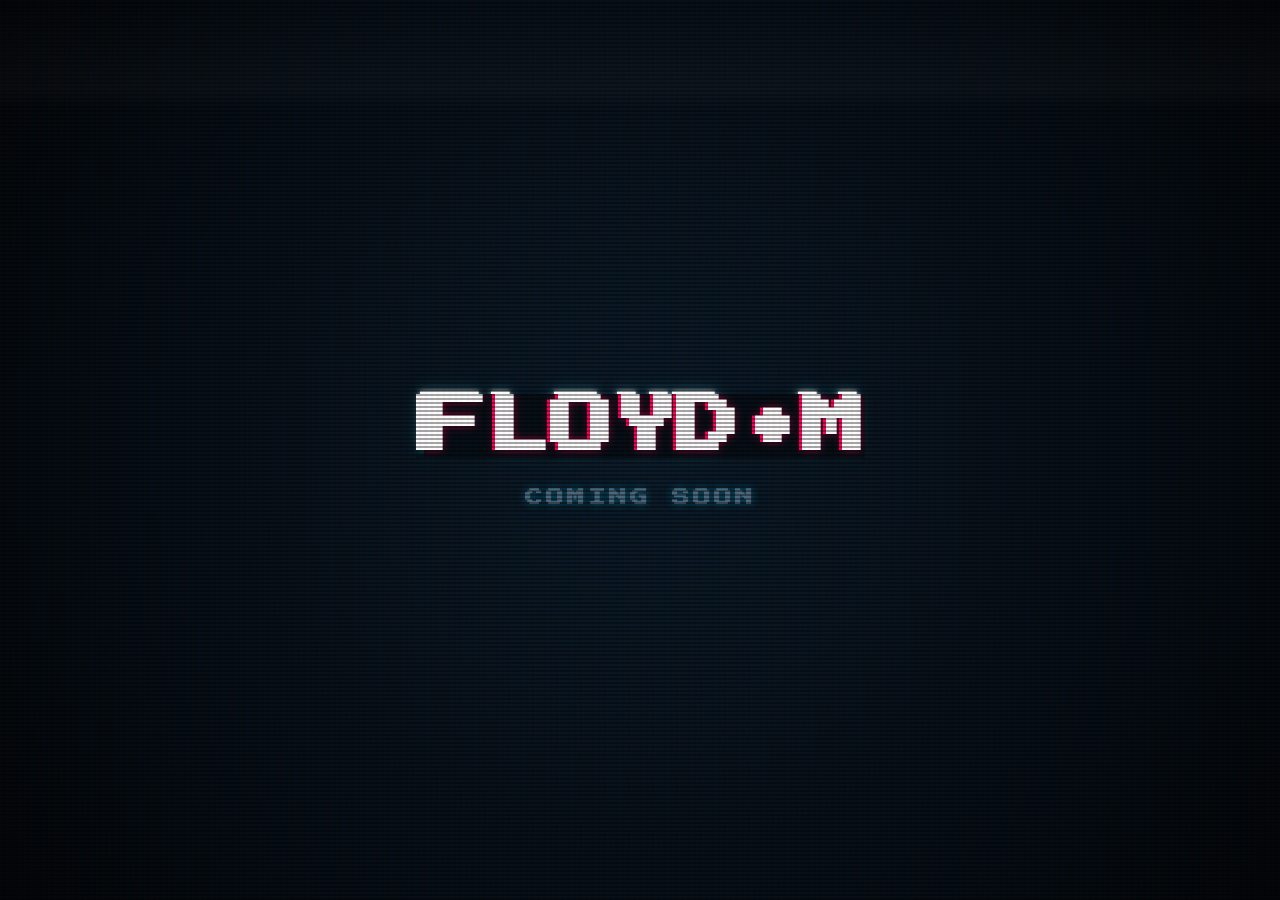
==== commit ac1d1c65: "Updated the placehlder" ====
--- a/index.html
+++ b/index.html
@@ -1,20 +1,20 @@
-<!DOCTYPE html>
+<!doctype html>
 <html lang="en">
-<head>
-    <meta charset="UTF-8">
-    <meta name="viewport" content="width=device-width, initial-scale=1.0">
-    <meta http-equiv="X-UA-Compatible" content="ie=edge">
-    <link type="text/css" rel="stylesheet" href="css/style.css">
-    <title>/ floydm</title>
-</head>
-<body>
-    <div class="logo">
-        <svg width="143" height="15" viewBox="0 0 143 15" fill="none" xmlns="http://www.w3.org/2000/svg">
-        <path d="M2.086 12C1.99267 12 1.91333 11.972 1.848 11.916C1.792 11.8507 1.764 11.7713 1.764 11.678V5.84H0.574C0.480667 5.84 0.401333 5.812 0.336 5.756C0.28 5.69067 0.252 5.61133 0.252 5.518V5.042C0.252 4.94867 0.28 4.874 0.336 4.818C0.401333 4.75267 0.480667 4.72 0.574 4.72H1.764V4.02C1.764 2.43333 2.56667 1.64 4.172 1.64H4.956C5.04933 1.64 5.124 1.67267 5.18 1.738C5.24533 1.794 5.278 1.86867 5.278 1.962V2.438C5.278 2.53133 5.24533 2.61067 5.18 2.676C5.124 2.732 5.04933 2.76 4.956 2.76H4.2C3.78 2.76 3.486 2.872 3.318 3.096C3.15 3.31067 3.066 3.642 3.066 4.09V4.72H6.062V1.962C6.062 1.86867 6.09 1.794 6.146 1.738C6.21133 1.67267 6.29067 1.64 6.384 1.64H7.028C7.12133 1.64 7.196 1.67267 7.252 1.738C7.31733 1.794 7.35 1.86867 7.35 1.962V11.678C7.35 11.7713 7.31733 11.8507 7.252 11.916C7.196 11.972 7.12133 12 7.028 12H6.384C6.29067 12 6.21133 11.972 6.146 11.916C6.09 11.8507 6.062 11.7713 6.062 11.678V5.84H3.066V11.678C3.066 11.7713 3.03333 11.8507 2.968 11.916C2.912 11.972 2.83733 12 2.744 12H2.086ZM12.4125 12.14C11.3859 12.14 10.5879 11.8507 10.0185 11.272C9.45853 10.6933 9.15986 9.92333 9.12253 8.962L9.10853 8.36L9.12253 7.758C9.15986 6.806 9.4632 6.04067 10.0325 5.462C10.6019 4.874 11.3952 4.58 12.4125 4.58C13.4299 4.58 14.2232 4.874 14.7925 5.462C15.3619 6.04067 15.6652 6.806 15.7025 7.758C15.7119 7.86067 15.7165 8.06133 15.7165 8.36C15.7165 8.65867 15.7119 8.85933 15.7025 8.962C15.6652 9.92333 15.3619 10.6933 14.7925 11.272C14.2325 11.8507 13.4392 12.14 12.4125 12.14ZM12.4125 11.062C13.0005 11.062 13.4625 10.8753 13.7985 10.502C14.1439 10.1287 14.3305 9.592 14.3585 8.892C14.3679 8.79867 14.3725 8.62133 14.3725 8.36C14.3725 8.09867 14.3679 7.92133 14.3585 7.828C14.3305 7.128 14.1439 6.59133 13.7985 6.218C13.4625 5.84467 13.0005 5.658 12.4125 5.658C11.8245 5.658 11.3579 5.84467 11.0125 6.218C10.6672 6.59133 10.4852 7.128 10.4665 7.828L10.4525 8.36L10.4665 8.892C10.4852 9.592 10.6672 10.1287 11.0125 10.502C11.3579 10.8753 11.8245 11.062 12.4125 11.062ZM18.4702 14.66C18.3955 14.66 18.3302 14.632 18.2742 14.576C18.2182 14.52 18.1902 14.4547 18.1902 14.38C18.1902 14.3147 18.2135 14.2307 18.2602 14.128L19.3382 11.566L16.6642 5.252C16.6175 5.13067 16.5942 5.05133 16.5942 5.014C16.5942 4.93 16.6222 4.86 16.6782 4.804C16.7342 4.748 16.8042 4.72 16.8882 4.72H17.5742C17.7235 4.72 17.8355 4.79933 17.9102 4.958L20.0382 10.054L22.2222 4.958C22.2968 4.79933 22.4135 4.72 22.5722 4.72H23.2302C23.3142 4.72 23.3842 4.748 23.4402 4.804C23.4962 4.86 23.5242 4.92533 23.5242 5C23.5242 5.028 23.5008 5.112 23.4542 5.252L19.4782 14.422C19.4035 14.5807 19.2868 14.66 19.1282 14.66H18.4702ZM27.3347 12.14C26.364 12.14 25.6313 11.8227 25.1367 11.188C24.642 10.5533 24.3807 9.75067 24.3527 8.78L24.3387 8.36L24.3527 7.94C24.3807 6.97867 24.642 6.18067 25.1367 5.546C25.6313 4.902 26.364 4.58 27.3347 4.58C28.296 4.58 29.052 4.92067 29.6027 5.602V2.382C29.6027 2.28867 29.6307 2.214 29.6867 2.158C29.752 2.09267 29.8313 2.06 29.9247 2.06H30.5967C30.69 2.06 30.7647 2.09267 30.8207 2.158C30.886 2.214 30.9187 2.28867 30.9187 2.382V11.678C30.9187 11.7713 30.886 11.8507 30.8207 11.916C30.7647 11.972 30.69 12 30.5967 12H29.9667C29.8733 12 29.794 11.972 29.7287 11.916C29.6727 11.8507 29.6447 11.7713 29.6447 11.678V11.09C29.1033 11.79 28.3333 12.14 27.3347 12.14ZM27.6287 11.006C28.2727 11.006 28.7533 10.796 29.0707 10.376C29.3973 9.94667 29.5747 9.438 29.6027 8.85C29.612 8.74733 29.6167 8.57 29.6167 8.318C29.6167 8.05667 29.612 7.87467 29.6027 7.772C29.584 7.22133 29.4067 6.74067 29.0707 6.33C28.7347 5.91933 28.254 5.714 27.6287 5.714C26.966 5.714 26.4807 5.91933 26.1727 6.33C25.874 6.74067 25.7107 7.282 25.6827 7.954L25.6687 8.36C25.6687 10.124 26.322 11.006 27.6287 11.006Z" fill="#B2DBFF"/>
-        <path d="M33.3228 12C33.2295 12 33.1502 11.972 33.0848 11.916C33.0288 11.8507 33.0008 11.7713 33.0008 11.678V5.042C33.0008 4.94867 33.0288 4.874 33.0848 4.818C33.1502 4.75267 33.2295 4.72 33.3228 4.72H33.9528C34.0462 4.72 34.1208 4.75267 34.1768 4.818C34.2422 4.874 34.2748 4.94867 34.2748 5.042V5.532C34.7602 4.89733 35.4368 4.58 36.3048 4.58C37.3408 4.58 38.0735 5.00933 38.5028 5.868C38.7268 5.476 39.0442 5.16333 39.4548 4.93C39.8655 4.69667 40.3275 4.58 40.8408 4.58C41.6062 4.58 42.2315 4.84133 42.7168 5.364C43.2022 5.88667 43.4448 6.64267 43.4448 7.632V11.678C43.4448 11.7713 43.4122 11.8507 43.3468 11.916C43.2908 11.972 43.2162 12 43.1228 12H42.4648C42.3715 12 42.2922 11.972 42.2268 11.916C42.1708 11.8507 42.1428 11.7713 42.1428 11.678V7.758C42.1428 7.03 41.9888 6.50733 41.6808 6.19C41.3822 5.87267 40.9855 5.714 40.4908 5.714C40.0522 5.714 39.6742 5.87733 39.3568 6.204C39.0395 6.52133 38.8808 7.03933 38.8808 7.758V11.678C38.8808 11.7713 38.8482 11.8507 38.7828 11.916C38.7268 11.972 38.6522 12 38.5588 12H37.9008C37.8075 12 37.7282 11.972 37.6628 11.916C37.6068 11.8507 37.5788 11.7713 37.5788 11.678V7.758C37.5788 7.03 37.4202 6.50733 37.1028 6.19C36.7948 5.87267 36.4028 5.714 35.9268 5.714C35.4882 5.714 35.1102 5.87733 34.7928 6.204C34.4755 6.52133 34.3168 7.03467 34.3168 7.744V11.678C34.3168 11.7713 34.2842 11.8507 34.2188 11.916C34.1628 11.972 34.0882 12 33.9948 12H33.3228ZM49.0979 8.626C48.9299 8.626 48.8459 8.53267 48.8459 8.346V7.8C48.8459 7.66933 48.9159 7.53867 49.0559 7.408C49.2052 7.27733 49.3966 7.17 49.6299 7.086C49.8726 7.002 50.1246 6.96 50.3859 6.96C50.6659 6.96 50.9086 6.98333 51.1139 7.03C51.3286 7.07667 51.5852 7.142 51.8839 7.226C52.1266 7.30067 52.3412 7.36133 52.5279 7.408C52.7239 7.44533 52.9339 7.464 53.1579 7.464C53.3632 7.464 53.5359 7.436 53.6759 7.38C53.8159 7.31467 53.9326 7.24933 54.0259 7.184C54.1286 7.11867 54.1986 7.072 54.2359 7.044C54.3292 7.00667 54.3992 6.98333 54.4459 6.974C54.6046 6.974 54.6839 7.072 54.6839 7.268V7.814C54.6839 7.94467 54.6092 8.07533 54.4599 8.206C54.3199 8.33667 54.1332 8.444 53.8999 8.528C53.6666 8.612 53.4146 8.654 53.1439 8.654C52.8826 8.654 52.6539 8.63533 52.4579 8.598C52.2712 8.55133 52.0239 8.48133 51.7159 8.388C51.4452 8.304 51.2119 8.24333 51.0159 8.206C50.8199 8.15933 50.6052 8.136 50.3719 8.136C50.1759 8.136 50.0032 8.16867 49.8539 8.234C49.7139 8.29 49.5926 8.35067 49.4899 8.416C49.3966 8.48133 49.3312 8.528 49.2939 8.556C49.2192 8.60267 49.1539 8.626 49.0979 8.626Z" fill="#FF1C7B"/>
-        <path d="M56.3159 13.176C56.2412 13.176 56.1759 13.148 56.1199 13.092C56.0639 13.036 56.0359 12.9707 56.0359 12.896C56.0359 12.8587 56.0499 12.8027 56.0779 12.728L60.8659 1.248C60.9405 1.08 61.0619 0.996 61.2299 0.996H61.7759C61.8505 0.996 61.9159 1.024 61.9719 1.08C62.0279 1.136 62.0559 1.20133 62.0559 1.276C62.0559 1.34133 62.0465 1.39733 62.0279 1.444L57.2259 12.924C57.1512 13.092 57.0299 13.176 56.8619 13.176H56.3159ZM63.6578 11.006C63.5738 11.006 63.5038 10.9827 63.4478 10.936C63.4011 10.88 63.3778 10.81 63.3778 10.726V10.11C63.3778 10.0073 63.4011 9.92333 63.4478 9.858C63.4944 9.79267 63.5784 9.718 63.6998 9.634L67.4378 7.072L63.6998 4.51C63.5784 4.43533 63.4944 4.36533 63.4478 4.3C63.4011 4.23467 63.3778 4.15067 63.3778 4.048V3.432C63.3778 3.348 63.4011 3.28267 63.4478 3.236C63.5038 3.18 63.5738 3.152 63.6578 3.152C63.7418 3.152 63.8538 3.19867 63.9938 3.292L68.4038 6.316C68.5531 6.428 68.6558 6.53067 68.7118 6.624C68.7771 6.71733 68.8098 6.82933 68.8098 6.96V7.198C68.8098 7.32867 68.7771 7.44067 68.7118 7.534C68.6464 7.62733 68.5438 7.72533 68.4038 7.828L63.9938 10.866C63.8538 10.9593 63.7418 11.006 63.6578 11.006Z" fill="#F4F4F4"/>
-        <path d="M74.1064 12C74.013 12 73.9337 11.972 73.8684 11.916C73.8124 11.8507 73.7844 11.7713 73.7844 11.678V2.382C73.7844 2.28867 73.8124 2.214 73.8684 2.158C73.9337 2.09267 74.013 2.06 74.1064 2.06H74.8064C74.8997 2.06 74.9744 2.09267 75.0304 2.158C75.0957 2.214 75.1284 2.28867 75.1284 2.382V5.644C75.399 5.29867 75.7164 5.03733 76.0804 4.86C76.4444 4.67333 76.897 4.58 77.4384 4.58C78.3344 4.58 79.0297 4.86933 79.5244 5.448C80.0284 6.01733 80.2804 6.778 80.2804 7.73V11.678C80.2804 11.7713 80.2477 11.8507 80.1824 11.916C80.1264 11.972 80.0517 12 79.9584 12H79.2584C79.165 12 79.0857 11.972 79.0204 11.916C78.9644 11.8507 78.9364 11.7713 78.9364 11.678V7.8C78.9364 7.13733 78.773 6.624 78.4464 6.26C78.129 5.896 77.667 5.714 77.0604 5.714C76.4724 5.714 76.001 5.90067 75.6464 6.274C75.301 6.638 75.1284 7.14667 75.1284 7.8V11.678C75.1284 11.7713 75.0957 11.8507 75.0304 11.916C74.9744 11.972 74.8997 12 74.8064 12H74.1064ZM85.2136 12.14C84.2523 12.14 83.4823 11.846 82.9036 11.258C82.3343 10.6607 82.0216 9.84867 81.9656 8.822L81.9516 8.346L81.9656 7.884C82.031 6.876 82.3483 6.07333 82.9176 5.476C83.4963 4.87867 84.257 4.58 85.1996 4.58C86.2356 4.58 87.0383 4.91133 87.6076 5.574C88.177 6.22733 88.4616 7.114 88.4616 8.234V8.472C88.4616 8.56533 88.429 8.64467 88.3636 8.71C88.3076 8.766 88.233 8.794 88.1396 8.794H83.2956V8.92C83.3236 9.52667 83.5056 10.0447 83.8416 10.474C84.187 10.894 84.6396 11.104 85.1996 11.104C85.629 11.104 85.979 11.02 86.2496 10.852C86.5296 10.6747 86.735 10.4927 86.8656 10.306C86.9496 10.194 87.0103 10.1287 87.0476 10.11C87.0943 10.082 87.1736 10.068 87.2856 10.068H87.9716C88.0556 10.068 88.1256 10.0913 88.1816 10.138C88.2376 10.1847 88.2656 10.25 88.2656 10.334C88.2656 10.5393 88.135 10.7867 87.8736 11.076C87.6216 11.3653 87.2623 11.6173 86.7956 11.832C86.3383 12.0373 85.811 12.14 85.2136 12.14ZM87.1316 7.828V7.786C87.1316 7.142 86.9543 6.61933 86.5996 6.218C86.2543 5.80733 85.7876 5.602 85.1996 5.602C84.6116 5.602 84.145 5.80733 83.7996 6.218C83.4636 6.61933 83.2956 7.142 83.2956 7.786V7.828H87.1316ZM90.4716 12C90.3783 12 90.2989 11.972 90.2336 11.916C90.1776 11.8507 90.1496 11.7713 90.1496 11.678V2.382C90.1496 2.28867 90.1776 2.214 90.2336 2.158C90.2989 2.09267 90.3783 2.06 90.4716 2.06H91.1296C91.2229 2.06 91.2976 2.09267 91.3536 2.158C91.4189 2.214 91.4516 2.28867 91.4516 2.382V11.678C91.4516 11.7713 91.4189 11.8507 91.3536 11.916C91.2976 11.972 91.2229 12 91.1296 12H90.4716ZM93.8759 12C93.7826 12 93.7032 11.972 93.6379 11.916C93.5819 11.8507 93.5539 11.7713 93.5539 11.678V2.382C93.5539 2.28867 93.5819 2.214 93.6379 2.158C93.7032 2.09267 93.7826 2.06 93.8759 2.06H94.5339C94.6272 2.06 94.7019 2.09267 94.7579 2.158C94.8232 2.214 94.8559 2.28867 94.8559 2.382V11.678C94.8559 11.7713 94.8232 11.8507 94.7579 11.916C94.7019 11.972 94.6272 12 94.5339 12H93.8759ZM99.9262 12.14C98.8995 12.14 98.1015 11.8507 97.5322 11.272C96.9722 10.6933 96.6735 9.92333 96.6362 8.962L96.6222 8.36L96.6362 7.758C96.6735 6.806 96.9769 6.04067 97.5462 5.462C98.1155 4.874 98.9089 4.58 99.9262 4.58C100.944 4.58 101.737 4.874 102.306 5.462C102.876 6.04067 103.179 6.806 103.216 7.758C103.226 7.86067 103.23 8.06133 103.23 8.36C103.23 8.65867 103.226 8.85933 103.216 8.962C103.179 9.92333 102.876 10.6933 102.306 11.272C101.746 11.8507 100.953 12.14 99.9262 12.14ZM99.9262 11.062C100.514 11.062 100.976 10.8753 101.312 10.502C101.658 10.1287 101.844 9.592 101.872 8.892C101.882 8.79867 101.886 8.62133 101.886 8.36C101.886 8.09867 101.882 7.92133 101.872 7.828C101.844 7.128 101.658 6.59133 101.312 6.218C100.976 5.84467 100.514 5.658 99.9262 5.658C99.3382 5.658 98.8715 5.84467 98.5262 6.218C98.1809 6.59133 97.9989 7.128 97.9802 7.828L97.9662 8.36L97.9802 8.892C97.9989 9.592 98.1809 10.1287 98.5262 10.502C98.8715 10.8753 99.3382 11.062 99.9262 11.062ZM110.019 12C109.897 12 109.804 11.972 109.739 11.916C109.673 11.86 109.617 11.7713 109.571 11.65L107.583 5.154L107.555 5.014C107.555 4.93 107.583 4.86 107.639 4.804C107.704 4.748 107.774 4.72 107.849 4.72H108.465C108.558 4.72 108.633 4.748 108.689 4.804C108.754 4.85067 108.796 4.902 108.815 4.958L110.369 10.236L112.035 5.014C112.053 4.93933 112.095 4.874 112.161 4.818C112.226 4.75267 112.315 4.72 112.427 4.72H112.903C113.015 4.72 113.103 4.75267 113.169 4.818C113.234 4.874 113.276 4.93933 113.295 5.014L114.961 10.236L116.515 4.958C116.524 4.91133 116.557 4.86 116.613 4.804C116.678 4.748 116.757 4.72 116.851 4.72H117.481C117.555 4.72 117.621 4.748 117.677 4.804C117.733 4.86 117.761 4.93 117.761 5.014L117.733 5.154L115.759 11.65C115.712 11.7713 115.656 11.86 115.591 11.916C115.525 11.972 115.427 12 115.297 12H114.751C114.499 12 114.345 11.8833 114.289 11.65L112.665 6.638L111.041 11.65C110.966 11.8833 110.807 12 110.565 12H110.019ZM122.102 12.14C121.075 12.14 120.277 11.8507 119.708 11.272C119.148 10.6933 118.849 9.92333 118.812 8.962L118.798 8.36L118.812 7.758C118.849 6.806 119.153 6.04067 119.722 5.462C120.291 4.874 121.085 4.58 122.102 4.58C123.119 4.58 123.913 4.874 124.482 5.462C125.051 6.04067 125.355 6.806 125.392 7.758C125.401 7.86067 125.406 8.06133 125.406 8.36C125.406 8.65867 125.401 8.85933 125.392 8.962C125.355 9.92333 125.051 10.6933 124.482 11.272C123.922 11.8507 123.129 12.14 122.102 12.14ZM122.102 11.062C122.69 11.062 123.152 10.8753 123.488 10.502C123.833 10.1287 124.02 9.592 124.048 8.892C124.057 8.79867 124.062 8.62133 124.062 8.36C124.062 8.09867 124.057 7.92133 124.048 7.828C124.02 7.128 123.833 6.59133 123.488 6.218C123.152 5.84467 122.69 5.658 122.102 5.658C121.514 5.658 121.047 5.84467 120.702 6.218C120.357 6.59133 120.175 7.128 120.156 7.828L120.142 8.36L120.156 8.892C120.175 9.592 120.357 10.1287 120.702 10.502C121.047 10.8753 121.514 11.062 122.102 11.062ZM127.481 12C127.388 12 127.308 11.972 127.243 11.916C127.187 11.8507 127.159 11.7713 127.159 11.678V5.056C127.159 4.96267 127.187 4.88333 127.243 4.818C127.308 4.75267 127.388 4.72 127.481 4.72H128.125C128.218 4.72 128.298 4.75267 128.363 4.818C128.428 4.88333 128.461 4.96267 128.461 5.056V5.672C128.844 5.03733 129.497 4.72 130.421 4.72H130.967C131.06 4.72 131.135 4.75267 131.191 4.818C131.256 4.874 131.289 4.94867 131.289 5.042V5.616C131.289 5.70933 131.256 5.784 131.191 5.84C131.135 5.896 131.06 5.924 130.967 5.924H130.127C129.623 5.924 129.226 6.07333 128.937 6.372C128.648 6.66133 128.503 7.058 128.503 7.562V11.678C128.503 11.7713 128.47 11.8507 128.405 11.916C128.34 11.972 128.26 12 128.167 12H127.481ZM132.813 12C132.72 12 132.641 11.972 132.575 11.916C132.519 11.8507 132.491 11.7713 132.491 11.678V2.382C132.491 2.28867 132.519 2.214 132.575 2.158C132.641 2.09267 132.72 2.06 132.813 2.06H133.471C133.565 2.06 133.639 2.09267 133.695 2.158C133.761 2.214 133.793 2.28867 133.793 2.382V11.678C133.793 11.7713 133.761 11.8507 133.695 11.916C133.639 11.972 133.565 12 133.471 12H132.813ZM138.542 12.14C137.571 12.14 136.838 11.8227 136.344 11.188C135.849 10.5533 135.588 9.75067 135.56 8.78L135.546 8.36L135.56 7.94C135.588 6.97867 135.849 6.18067 136.344 5.546C136.838 4.902 137.571 4.58 138.542 4.58C139.503 4.58 140.259 4.92067 140.81 5.602V2.382C140.81 2.28867 140.838 2.214 140.894 2.158C140.959 2.09267 141.038 2.06 141.132 2.06H141.804C141.897 2.06 141.972 2.09267 142.028 2.158C142.093 2.214 142.126 2.28867 142.126 2.382V11.678C142.126 11.7713 142.093 11.8507 142.028 11.916C141.972 11.972 141.897 12 141.804 12H141.174C141.08 12 141.001 11.972 140.936 11.916C140.88 11.8507 140.852 11.7713 140.852 11.678V11.09C140.31 11.79 139.54 12.14 138.542 12.14ZM138.836 11.006C139.48 11.006 139.96 10.796 140.278 10.376C140.604 9.94667 140.782 9.438 140.81 8.85C140.819 8.74733 140.824 8.57 140.824 8.318C140.824 8.05667 140.819 7.87467 140.81 7.772C140.791 7.22133 140.614 6.74067 140.278 6.33C139.942 5.91933 139.461 5.714 138.836 5.714C138.173 5.714 137.688 5.91933 137.38 6.33C137.081 6.74067 136.918 7.282 136.89 7.954L136.876 8.36C136.876 10.124 137.529 11.006 138.836 11.006Z" fill="#ADADAD"/>
-        </svg>
-    </div>
-</body>
+    <head>
+        <meta charset="UTF-8" />
+        <meta name="viewport" content="width=device-width, initial-scale=1.0" />
+        <title>floydm.com</title>
+        <link rel="stylesheet" href="css/styles.css" />
+    </head>
+    <body>
+        <main class="center">
+            <h1>
+                <span class="glitch glitch-text" data-text="FLOYD•M"
+                    >FLOYD•M</span
+                >
+            </h1>
+
+            <div class="subtitle">Coming Soon</div>
+        </main>
+    </body>
 </html>
--- a/css/styles.css
+++ b/css/styles.css
@@ -0,0 +1,255 @@
+@font-face {
+    font-family: "Press Start 2P";
+    font-style: normal;
+    font-weight: 400;
+    /* Retaining your local font file path mapping */
+    src: url("../fonts/PressStart2P-Regular.ttf");
+    font-display: swap;
+}
+
+html,
+body {
+    height: 100%;
+    margin: 0;
+    padding: 0;
+}
+
+body {
+    font-family: "Press Start 2P", cursive;
+    font-size: 16px;
+    font-weight: bold;
+    color: #ffffff;
+    /* High-contrast gradient to create the vignetted screen shape */
+    background: radial-gradient(
+        circle at center,
+        #0a1b29 0%,
+        #030a10 75%,
+        #010406 100%
+    );
+    overflow: hidden;
+    position: relative;
+}
+
+/* --- VINTAGE CRT OVERLAY SCREEN GRID --- */
+body::before {
+    content: " ";
+    display: block;
+    position: absolute;
+    top: 0;
+    left: 0;
+    bottom: 0;
+    right: 0;
+    background:
+        linear-gradient(rgba(18, 16, 16, 0) 50%, rgba(0, 0, 0, 0.35) 50%),
+        linear-gradient(
+            90deg,
+            rgba(255, 0, 0, 0.04),
+            rgba(0, 255, 0, 0.01),
+            rgba(0, 0, 255, 0.04)
+        );
+    z-index: 10;
+    background-size:
+        100% 4px,
+        6px 100%;
+    pointer-events: none;
+}
+
+/* Rolling subtle scan line artifact */
+body::after {
+    content: " ";
+    display: block;
+    position: absolute;
+    top: 0;
+    left: 0;
+    bottom: 0;
+    right: 0;
+    background: linear-gradient(
+        rgba(18, 16, 16, 0) 0%,
+        rgba(255, 255, 255, 0.02) 10%,
+        rgba(18, 16, 16, 0) 12%
+    );
+    z-index: 11;
+    background-size: 100% 100%;
+    animation: monitor-scroll 8s linear infinite;
+    pointer-events: none;
+}
+
+@keyframes monitor-scroll {
+    0% {
+        background-position: 0 -100vh;
+    }
+    100% {
+        background-position: 0 100vh;
+    }
+}
+
+/* Unvisited link */
+a:link {
+    color: #fff;
+    text-decoration: none;
+}
+
+/* Visited link */
+a:visited {
+    color: #fff;
+    text-decoration: none;
+}
+
+/* Mouse over link */
+a:hover {
+    color: #ff00f0;
+    text-decoration: none;
+}
+
+/* Selected link */
+a:active {
+    color: #4242e6;
+    text-decoration: none;
+}
+
+.center {
+    display: flex;
+    flex-direction: column;
+    align-items: center;
+    justify-content: center;
+    height: 100%;
+    width: 100%;
+}
+
+/* --- HEADING STYLES --- */
+h1 {
+    display: block;
+    font-size: 4em;
+    margin: 0;
+    font-weight: bold;
+    letter-spacing: -1px;
+}
+
+/* Concept Matched Atmospheric Subtitle */
+.subtitle {
+    font-size: 1.1rem;
+    letter-spacing: 3px;
+    margin-top: 30px;
+    color: #557085; /* Deeper ice blue */
+    opacity: 0.9;
+    /* Ambient blue neon glow from the concept image */
+    text-shadow:
+        0 0 8px rgba(0, 216, 255, 0.4),
+        0 0 20px rgba(0, 216, 255, 0.1);
+    text-transform: uppercase;
+}
+
+/* --- THE GLITCH METHOD --- */
+.glitch {
+    position: relative;
+    margin: 0 auto;
+    display: inline-block;
+}
+
+/* Layered values provide the ambient white neon bloom effect */
+.glitch-text {
+    text-shadow:
+        0 0 4px rgba(255, 255, 255, 0.6),
+        0 0 10px rgba(255, 255, 255, 0.3),
+        0 0 20px rgba(0, 243, 255, 0.2);
+}
+
+.glitch::before,
+.glitch::after {
+    content: attr(data-text);
+    position: absolute;
+    top: 0;
+    left: 0;
+    width: 100%;
+    height: 100%;
+    background: #040d14; /* Deepened mask to simulate precise slice shadows */
+    overflow: hidden;
+}
+
+/* Tokyo Concept Hot Magenta */
+.glitch::after {
+    animation: glitch-animation 3s infinite linear alternate-reverse;
+    left: 4px;
+    text-shadow:
+        -3px 0 #ff0055,
+        0 0 10px rgba(255, 0, 85, 0.5);
+}
+
+/* Tokyo Concept Electric Cyan */
+.glitch::before {
+    animation: glitch-animation-2 3s infinite linear alternate-reverse;
+    left: -4px;
+    text-shadow:
+        3px 0 #00f3ff,
+        0 0 10px rgba(0, 243, 255, 0.5);
+}
+
+/* Glitch Slice Insets */
+@keyframes glitch-animation {
+    0% {
+        clip-path: inset(40% 0 61% 0);
+    }
+    10% {
+        clip-path: inset(92% 0 1% 0);
+    }
+    20% {
+        clip-path: inset(15% 0 80% 0);
+    }
+    30% {
+        clip-path: inset(80% 0 5% 0);
+    }
+    40% {
+        clip-path: inset(3% 0 92% 0);
+    }
+    50% {
+        clip-path: inset(60% 0 20% 0);
+    }
+    60% {
+        clip-path: inset(25% 0 58% 0);
+    }
+    70% {
+        clip-path: inset(14% 0 55% 0);
+    }
+    80% {
+        clip-path: inset(64% 0 28% 0);
+    }
+    90% {
+        clip-path: inset(10% 0 85% 0);
+    }
+    100% {
+        clip-path: inset(88% 0 1% 0);
+    }
+}
+
+@keyframes glitch-animation-2 {
+    0% {
+        clip-path: inset(25% 0 58% 0);
+    }
+    12% {
+        clip-path: inset(14% 0 55% 0);
+    }
+    24% {
+        clip-path: inset(64% 0 28% 0);
+    }
+    36% {
+        clip-path: inset(5% 0 82% 0);
+    }
+    48% {
+        clip-path: inset(88% 0 1% 0);
+    }
+    60% {
+        clip-path: inset(10% 0 85% 0);
+    }
+    72% {
+        clip-path: inset(40% 0 61% 0);
+    }
+    84% {
+        clip-path: inset(92% 0 1% 0);
+    }
+    96% {
+        clip-path: inset(15% 0 80% 0);
+    }
+    100% {
+        clip-path: inset(80% 0 5% 0);
+    }
+}
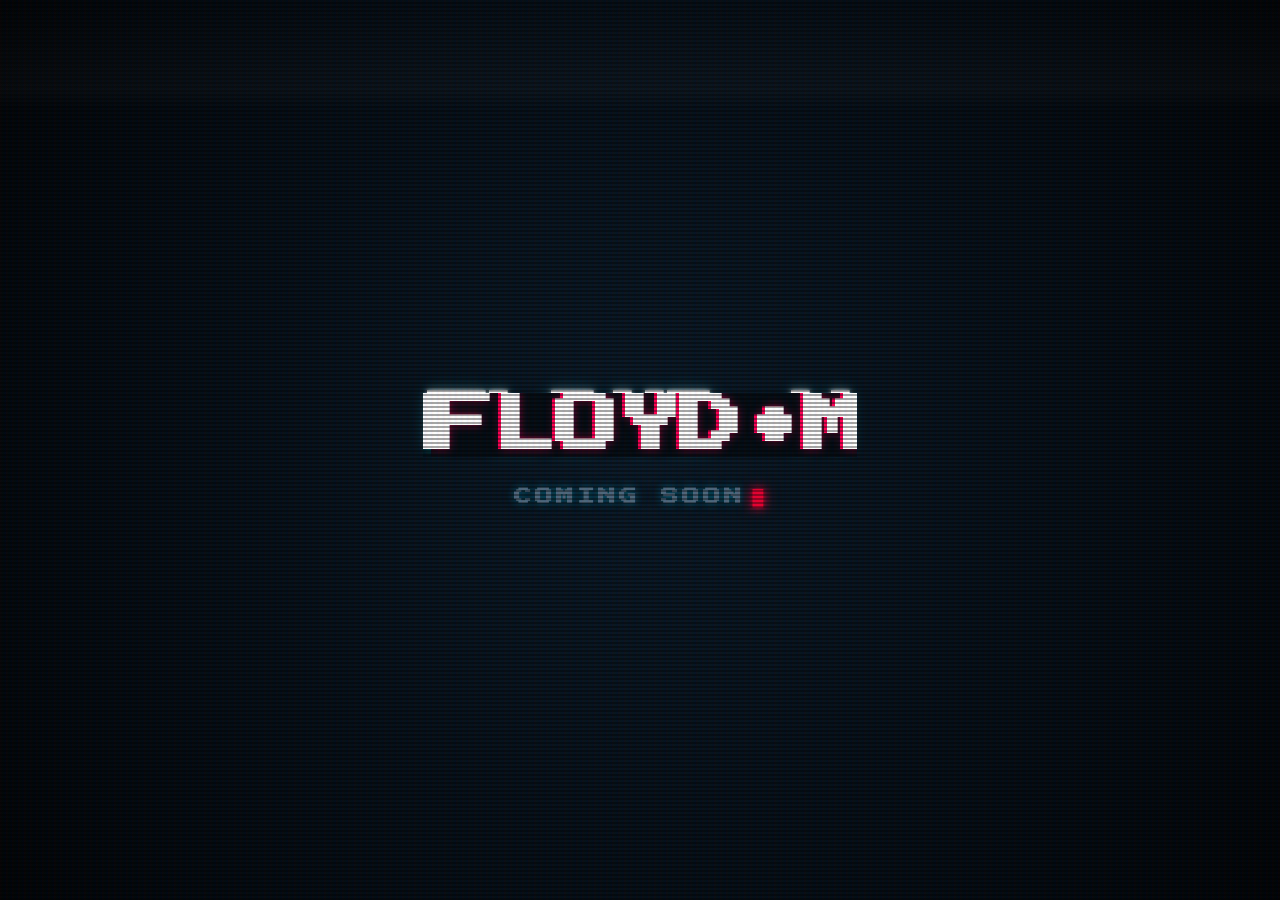
==== commit 05aeac12: "updated plpaceholder" ====
--- a/index.html
+++ b/index.html
@@ -1,20 +1,27 @@
-<!doctype html>
+<!DOCTYPE html>
 <html lang="en">
-    <head>
-        <meta charset="UTF-8" />
-        <meta name="viewport" content="width=device-width, initial-scale=1.0" />
-        <title>floydm.com</title>
-        <link rel="stylesheet" href="css/styles.css" />
-    </head>
-    <body>
-        <main class="center">
-            <h1>
-                <span class="glitch glitch-text" data-text="FLOYD•M"
-                    >FLOYD•M</span
-                >
-            </h1>
+  <head>
+    <meta charset="UTF-8" />
+    <meta name="viewport" content="width=device-width, initial-scale=1.0" />
+    <title>floydm.com</title>
 
-            <div class="subtitle">Coming Soon</div>
-        </main>
-    </body>
+    <link rel="preconnect" href="https://fonts.googleapis.com">
+    <link rel="preconnect" href="https://fonts.gstatic.com" crossorigin>
+    <link href="https://fonts.googleapis.com/css2?family=Press+Start+2P&display=swap" rel="stylesheet">
+
+    <link rel="stylesheet" href="css/styles.css" />
+  </head>
+  <body>
+
+    <main class="center">
+      <h1>
+        <span class="glitch glitch-text" data-text="FLOYD•M">
+          <span class="kern-f">F</span>LOYD•M
+        </span>
+      </h1>
+
+      <div class="subtitle">Coming Soon</div>
+    </main>
+
+  </body>
 </html>
--- a/css/styles.css
+++ b/css/styles.css
@@ -1,14 +1,4 @@
-@font-face {
-    font-family: "Press Start 2P";
-    font-style: normal;
-    font-weight: 400;
-    /* Retaining your local font file path mapping */
-    src: url("../fonts/PressStart2P-Regular.ttf");
-    font-display: swap;
-}
-
-html,
-body {
+html, body {
     height: 100%;
     margin: 0;
     padding: 0;
@@ -19,13 +9,8 @@
     font-size: 16px;
     font-weight: bold;
     color: #ffffff;
-    /* High-contrast gradient to create the vignetted screen shape */
-    background: radial-gradient(
-        circle at center,
-        #0a1b29 0%,
-        #030a10 75%,
-        #010406 100%
-    );
+    /* High-contrast gradient creating the original vignetted screen atmosphere */
+    background: radial-gradient(circle at center, #0a1b29 0%, #030a10 75%, #010406 100%);
     overflow: hidden;
     position: relative;
 }
@@ -35,22 +20,11 @@
     content: " ";
     display: block;
     position: absolute;
-    top: 0;
-    left: 0;
-    bottom: 0;
-    right: 0;
-    background:
-        linear-gradient(rgba(18, 16, 16, 0) 50%, rgba(0, 0, 0, 0.35) 50%),
-        linear-gradient(
-            90deg,
-            rgba(255, 0, 0, 0.04),
-            rgba(0, 255, 0, 0.01),
-            rgba(0, 0, 255, 0.04)
-        );
+    top: 0; left: 0; bottom: 0; right: 0;
+    background: linear-gradient(rgba(18, 16, 16, 0) 50%, rgba(0, 0, 0, 0.35) 50%),
+    linear-gradient(90deg, rgba(255, 0, 0, 0.04), rgba(0, 255, 0, 0.01), rgba(0, 0, 255, 0.04));
     z-index: 10;
-    background-size:
-        100% 4px,
-        6px 100%;
+    background-size: 100% 4px, 6px 100%;
     pointer-events: none;
 }
 
@@ -59,15 +33,8 @@
     content: " ";
     display: block;
     position: absolute;
-    top: 0;
-    left: 0;
-    bottom: 0;
-    right: 0;
-    background: linear-gradient(
-        rgba(18, 16, 16, 0) 0%,
-        rgba(255, 255, 255, 0.02) 10%,
-        rgba(18, 16, 16, 0) 12%
-    );
+    top: 0; left: 0; bottom: 0; right: 0;
+    background: linear-gradient(rgba(18, 16, 16, 0) 0%, rgba(255, 255, 255, 0.02) 10%, rgba(18, 16, 16, 0) 12%);
     z-index: 11;
     background-size: 100% 100%;
     animation: monitor-scroll 8s linear infinite;
@@ -75,33 +42,23 @@
 }
 
 @keyframes monitor-scroll {
-    0% {
-        background-position: 0 -100vh;
-    }
-    100% {
-        background-position: 0 100vh;
-    }
-}
-
-/* Unvisited link */
+    0% { background-position: 0 -100vh; }
+    100% { background-position: 0 100vh; }
+}
+
+/* Link treatments */
 a:link {
-    color: #fff;
-    text-decoration: none;
-}
-
-/* Visited link */
+    color: #FFF;
+    text-decoration: none;
+}
 a:visited {
-    color: #fff;
-    text-decoration: none;
-}
-
-/* Mouse over link */
+    color: #FFF;
+    text-decoration: none;
+}
 a:hover {
-    color: #ff00f0;
-    text-decoration: none;
-}
-
-/* Selected link */
+    color: #FF00F0;
+    text-decoration: none;
+}
 a:active {
     color: #4242e6;
     text-decoration: none;
@@ -122,7 +79,14 @@
     font-size: 4em;
     margin: 0;
     font-weight: bold;
-    letter-spacing: -1px;
+    letter-spacing: -2px; /* Uniform tightening for high-end look */
+    cursor: default;
+}
+
+/* --- TARGETED KERNING TO ADJUST BREAK ON THE 'F' --- */
+.kern-f {
+    display: inline-block;
+    margin-right: -0.12em; /* Pulls the 'L' closer to visually balance the layout */
 }
 
 /* Concept Matched Atmospheric Subtitle */
@@ -132,26 +96,37 @@
     margin-top: 30px;
     color: #557085; /* Deeper ice blue */
     opacity: 0.9;
-    /* Ambient blue neon glow from the concept image */
-    text-shadow:
-        0 0 8px rgba(0, 216, 255, 0.4),
-        0 0 20px rgba(0, 216, 255, 0.1);
+    text-shadow: 0 0 8px rgba(0, 216, 255, 0.4), 0 0 20px rgba(0, 216, 255, 0.1);
     text-transform: uppercase;
+    display: inline-block;
+}
+
+/* --- RETRO BLOCK CURSOR EFFECT --- */
+.subtitle::after {
+    content: "█"; /* Solid terminal prompt glyph block */
+    margin-left: 8px;
+    color: #ff0033; /* Pure High-Contrast Hot Red */
+    font-size: 0.95rem;
+    vertical-align: middle;
+    text-shadow: 0 0 8px #ff0033, 0 0 16px rgba(255, 0, 51, 0.6);
+    animation: cursor-blink 1.2s step-start infinite;
+}
+
+@keyframes cursor-blink {
+    50% { opacity: 0; }
 }
 
 /* --- THE GLITCH METHOD --- */
 .glitch {
     position: relative;
-    margin: 0 auto;
     display: inline-block;
 }
 
 /* Layered values provide the ambient white neon bloom effect */
 .glitch-text {
-    text-shadow:
-        0 0 4px rgba(255, 255, 255, 0.6),
-        0 0 10px rgba(255, 255, 255, 0.3),
-        0 0 20px rgba(0, 243, 255, 0.2);
+    text-shadow: 0 0 4px rgba(255, 255, 255, 0.6),
+    0 0 10px rgba(255, 255, 255, 0.3),
+    0 0 20px rgba(0, 243, 255, 0.2);
 }
 
 .glitch::before,
@@ -166,90 +141,75 @@
     overflow: hidden;
 }
 
-/* Tokyo Concept Hot Magenta */
+/* Pure Concept Hot Magenta */
 .glitch::after {
     animation: glitch-animation 3s infinite linear alternate-reverse;
     left: 4px;
-    text-shadow:
-        -3px 0 #ff0055,
-        0 0 10px rgba(255, 0, 85, 0.5);
-}
-
-/* Tokyo Concept Electric Cyan */
+    text-shadow: -3px 0 #ff0055, 0 0 10px rgba(255, 0, 85, 0.5);
+}
+
+/* Pure Concept Electric Cyan */
 .glitch::before {
     animation: glitch-animation-2 3s infinite linear alternate-reverse;
     left: -4px;
-    text-shadow:
-        3px 0 #00f3ff,
-        0 0 10px rgba(0, 243, 255, 0.5);
+    text-shadow: 3px 0 #00f3ff, 0 0 10px rgba(0, 243, 255, 0.5);
+}
+
+/* Overdrive the glitch animation frequency on hover */
+.glitch:hover::after {
+    animation: glitch-animation 1s infinite linear alternate-reverse;
+}
+.glitch:hover::before {
+    animation: glitch-animation-2 1s infinite linear alternate-reverse;
 }
 
 /* Glitch Slice Insets */
 @keyframes glitch-animation {
-    0% {
-        clip-path: inset(40% 0 61% 0);
-    }
-    10% {
-        clip-path: inset(92% 0 1% 0);
-    }
-    20% {
-        clip-path: inset(15% 0 80% 0);
-    }
-    30% {
-        clip-path: inset(80% 0 5% 0);
-    }
-    40% {
-        clip-path: inset(3% 0 92% 0);
-    }
-    50% {
-        clip-path: inset(60% 0 20% 0);
-    }
-    60% {
-        clip-path: inset(25% 0 58% 0);
-    }
-    70% {
-        clip-path: inset(14% 0 55% 0);
-    }
-    80% {
-        clip-path: inset(64% 0 28% 0);
-    }
-    90% {
-        clip-path: inset(10% 0 85% 0);
-    }
-    100% {
-        clip-path: inset(88% 0 1% 0);
-    }
+    0%   { clip-path: inset(40% 0 61% 0); }
+    10%  { clip-path: inset(92% 0 1% 0); }
+    20%  { clip-path: inset(15% 0 80% 0); }
+    30%  { clip-path: inset(80% 0 5% 0); }
+    40%  { clip-path: inset(3% 0 92% 0); }
+    50%  { clip-path: inset(60% 0 20% 0); }
+    60%  { clip-path: inset(25% 0 58% 0); }
+    70%  { clip-path: inset(14% 0 55% 0); }
+    80%  { clip-path: inset(64% 0 28% 0); }
+    90%  { clip-path: inset(10% 0 85% 0); }
+    100% { clip-path: inset(88% 0 1% 0); }
 }
 
 @keyframes glitch-animation-2 {
-    0% {
-        clip-path: inset(25% 0 58% 0);
-    }
-    12% {
-        clip-path: inset(14% 0 55% 0);
-    }
-    24% {
-        clip-path: inset(64% 0 28% 0);
-    }
-    36% {
-        clip-path: inset(5% 0 82% 0);
-    }
-    48% {
-        clip-path: inset(88% 0 1% 0);
-    }
-    60% {
-        clip-path: inset(10% 0 85% 0);
-    }
-    72% {
-        clip-path: inset(40% 0 61% 0);
-    }
-    84% {
-        clip-path: inset(92% 0 1% 0);
-    }
-    96% {
-        clip-path: inset(15% 0 80% 0);
-    }
-    100% {
-        clip-path: inset(80% 0 5% 0);
-    }
-}
+    0%   { clip-path: inset(25% 0 58% 0); }
+    12%  { clip-path: inset(14% 0 55% 0); }
+    24%  { clip-path: inset(64% 0 28% 0); }
+    36%  { clip-path: inset(5% 0 82% 0); }
+    48%  { clip-path: inset(88% 0 1% 0); }
+    60%  { clip-path: inset(10% 0 85% 0); }
+    72%  { clip-path: inset(40% 0 61% 0); }
+    84%  { clip-path: inset(92% 0 1% 0); }
+    96%  { clip-path: inset(15% 0 80% 0); }
+    100% { clip-path: inset(80% 0 5% 0); }
+}
+
+/* --- MOBILE RESPONSIVE MEDIA BREAKPOINTS --- */
+@media (max-width: 768px) {
+    h1 {
+        font-size: 2.2em;
+        letter-spacing: -1px;
+    }
+    .subtitle {
+        font-size: 0.8rem;
+        letter-spacing: 2px;
+        margin-top: 20px;
+    }
+    .subtitle::after {
+        font-size: 0.7rem;
+        margin-left: 5px;
+    }
+}
+
+@media (max-width: 480px) {
+    h1 {
+        font-size: 1.6em;
+    }
+}
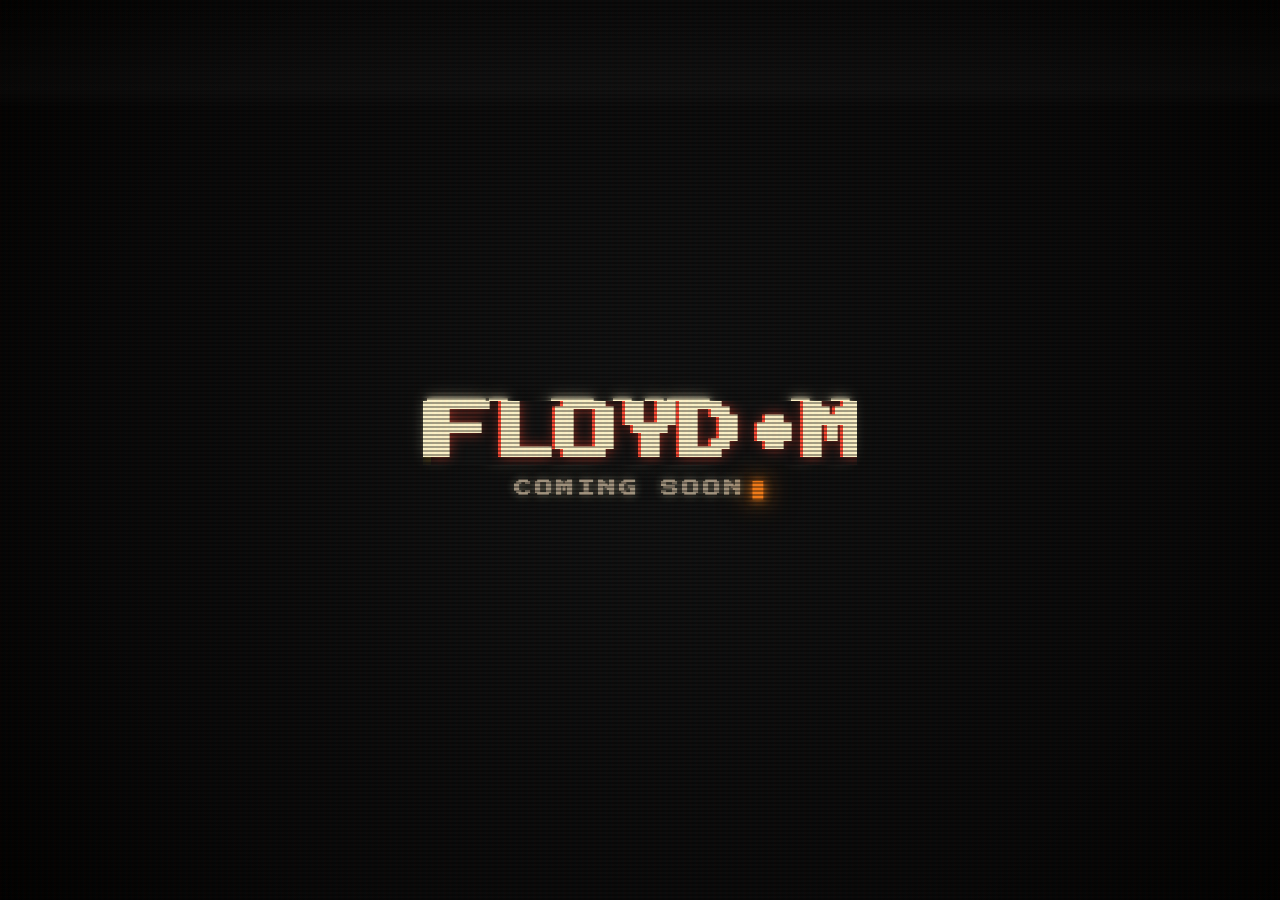
==== commit cece19e8: "changed to a gruvbox-like color palette" ====
--- a/index.html
+++ b/index.html
@@ -4,10 +4,6 @@
     <meta charset="UTF-8" />
     <meta name="viewport" content="width=device-width, initial-scale=1.0" />
     <title>floydm.com</title>
-
-    <link rel="preconnect" href="https://fonts.googleapis.com">
-    <link rel="preconnect" href="https://fonts.gstatic.com" crossorigin>
-    <link href="https://fonts.googleapis.com/css2?family=Press+Start+2P&display=swap" rel="stylesheet">
 
     <link rel="stylesheet" href="css/styles.css" />
   </head>
--- a/css/styles.css
+++ b/css/styles.css
@@ -1,3 +1,12 @@
+/* --- SELF-HOSTED TTF FONT DECLARATION --- */
+@font-face {
+    font-family: 'Press Start 2P';
+    font-style: normal;
+    font-weight: 400;
+    font-display: swap;
+    src: url('../fonts/press-start-2p.ttf') format('truetype');
+}
+
 html, body {
     height: 100%;
     margin: 0;
@@ -8,9 +17,10 @@
     font-family: "Press Start 2P", cursive;
     font-size: 16px;
     font-weight: bold;
-    color: #ffffff;
-    /* High-contrast gradient creating the original vignetted screen atmosphere */
-    background: radial-gradient(circle at center, #0a1b29 0%, #030a10 75%, #010406 100%);
+    color: #fbf1c7; /* GRUVBOX: Brightest cream text base */
+
+    /* HIGH CONTRAST: Deep Charcoal Hard center and pure black vignette edges */
+    background: radial-gradient(circle at center, #111213 0%, #070708 70%, #000000 100%);
     overflow: hidden;
     position: relative;
 }
@@ -22,7 +32,7 @@
     position: absolute;
     top: 0; left: 0; bottom: 0; right: 0;
     background: linear-gradient(rgba(18, 16, 16, 0) 50%, rgba(0, 0, 0, 0.35) 50%),
-    linear-gradient(90deg, rgba(255, 0, 0, 0.04), rgba(0, 255, 0, 0.01), rgba(0, 0, 255, 0.04));
+    linear-gradient(90deg, rgba(251, 73, 52, 0.03), rgba(184, 187, 38, 0.01), rgba(69, 133, 136, 0.03));
     z-index: 10;
     background-size: 100% 4px, 6px 100%;
     pointer-events: none;
@@ -37,7 +47,7 @@
     background: linear-gradient(rgba(18, 16, 16, 0) 0%, rgba(255, 255, 255, 0.02) 10%, rgba(18, 16, 16, 0) 12%);
     z-index: 11;
     background-size: 100% 100%;
-    animation: monitor-scroll 8s linear infinite;
+    animation: monitor-scroll 10s linear infinite;
     pointer-events: none;
 }
 
@@ -47,21 +57,15 @@
 }
 
 /* Link treatments */
-a:link {
-    color: #FFF;
+a:link, a:visited {
+    color: #fbf1c7;
     text-decoration: none;
 }
-a:visited {
-    color: #FFF;
-    text-decoration: none;
-}
 a:hover {
-    color: #FF00F0;
-    text-decoration: none;
+    color: #fe8019; /* Gruvbox Orange */
 }
 a:active {
-    color: #4242e6;
-    text-decoration: none;
+    color: #b8bb26; /* Gruvbox Green */
 }
 
 .center {
@@ -79,36 +83,36 @@
     font-size: 4em;
     margin: 0;
     font-weight: bold;
-    letter-spacing: -2px; /* Uniform tightening for high-end look */
+    letter-spacing: -2px;
     cursor: default;
 }
 
 /* --- TARGETED KERNING TO ADJUST BREAK ON THE 'F' --- */
 .kern-f {
     display: inline-block;
-    margin-right: -0.12em; /* Pulls the 'L' closer to visually balance the layout */
+    margin-right: -0.12em;
 }
 
 /* Concept Matched Atmospheric Subtitle */
 .subtitle {
     font-size: 1.1rem;
     letter-spacing: 3px;
-    margin-top: 30px;
-    color: #557085; /* Deeper ice blue */
-    opacity: 0.9;
-    text-shadow: 0 0 8px rgba(0, 216, 255, 0.4), 0 0 20px rgba(0, 216, 255, 0.1);
+    margin-top: 14px; /* BALANCED: Shifted up from 30px to perfectly balance the layout */
+    color: #a89984; /* GRUVBOX: Foreground gray */
+    opacity: 0.95;
+    text-shadow: 0 0 8px rgba(251, 241, 199, 0.4), 0 0 20px rgba(251, 241, 199, 0.15);
     text-transform: uppercase;
     display: inline-block;
 }
 
 /* --- RETRO BLOCK CURSOR EFFECT --- */
 .subtitle::after {
-    content: "█"; /* Solid terminal prompt glyph block */
+    content: "█";
     margin-left: 8px;
-    color: #ff0033; /* Pure High-Contrast Hot Red */
+    color: #fe8019; /* GRUVBOX: Retro Orange Accent */
     font-size: 0.95rem;
     vertical-align: middle;
-    text-shadow: 0 0 8px #ff0033, 0 0 16px rgba(255, 0, 51, 0.6);
+    text-shadow: 0 0 10px #fe8019, 0 0 25px #fe8019, 0 0 40px rgba(254, 128, 25, 0.4);
     animation: cursor-blink 1.2s step-start infinite;
 }
 
@@ -122,11 +126,11 @@
     display: inline-block;
 }
 
-/* Layered values provide the ambient white neon bloom effect */
+/* Brightened ambient bloom behind the main cream text */
 .glitch-text {
-    text-shadow: 0 0 4px rgba(255, 255, 255, 0.6),
-    0 0 10px rgba(255, 255, 255, 0.3),
-    0 0 20px rgba(0, 243, 255, 0.2);
+    text-shadow: 0 0 6px rgba(251, 241, 199, 0.7),
+    0 0 15px rgba(251, 241, 199, 0.4),
+    0 0 30px rgba(251, 241, 199, 0.1);
 }
 
 .glitch::before,
@@ -137,22 +141,22 @@
     left: 0;
     width: 100%;
     height: 100%;
-    background: #040d14; /* Deepened mask to simulate precise slice shadows */
+    background: #111213; /* Absolute dark center color override */
     overflow: hidden;
 }
 
-/* Pure Concept Hot Magenta */
+/* GRUVBOX: Rich Desert Red Slice Layer */
 .glitch::after {
     animation: glitch-animation 3s infinite linear alternate-reverse;
     left: 4px;
-    text-shadow: -3px 0 #ff0055, 0 0 10px rgba(255, 0, 85, 0.5);
-}
-
-/* Pure Concept Electric Cyan */
+    text-shadow: -3px 0 #fb4934, 0 0 14px rgba(251, 73, 52, 0.6);
+}
+
+/* GRUVBOX: Bright Golden Yellow Slice Layer */
 .glitch::before {
     animation: glitch-animation-2 3s infinite linear alternate-reverse;
     left: -4px;
-    text-shadow: 3px 0 #00f3ff, 0 0 10px rgba(0, 243, 255, 0.5);
+    text-shadow: 3px 0 #fabd2f, 0 0 14px rgba(250, 189, 47, 0.6);
 }
 
 /* Overdrive the glitch animation frequency on hover */
@@ -200,7 +204,7 @@
     .subtitle {
         font-size: 0.8rem;
         letter-spacing: 2px;
-        margin-top: 20px;
+        margin-top: 10px; /* Snugs up nicely on mobile screens */
     }
     .subtitle::after {
         font-size: 0.7rem;
